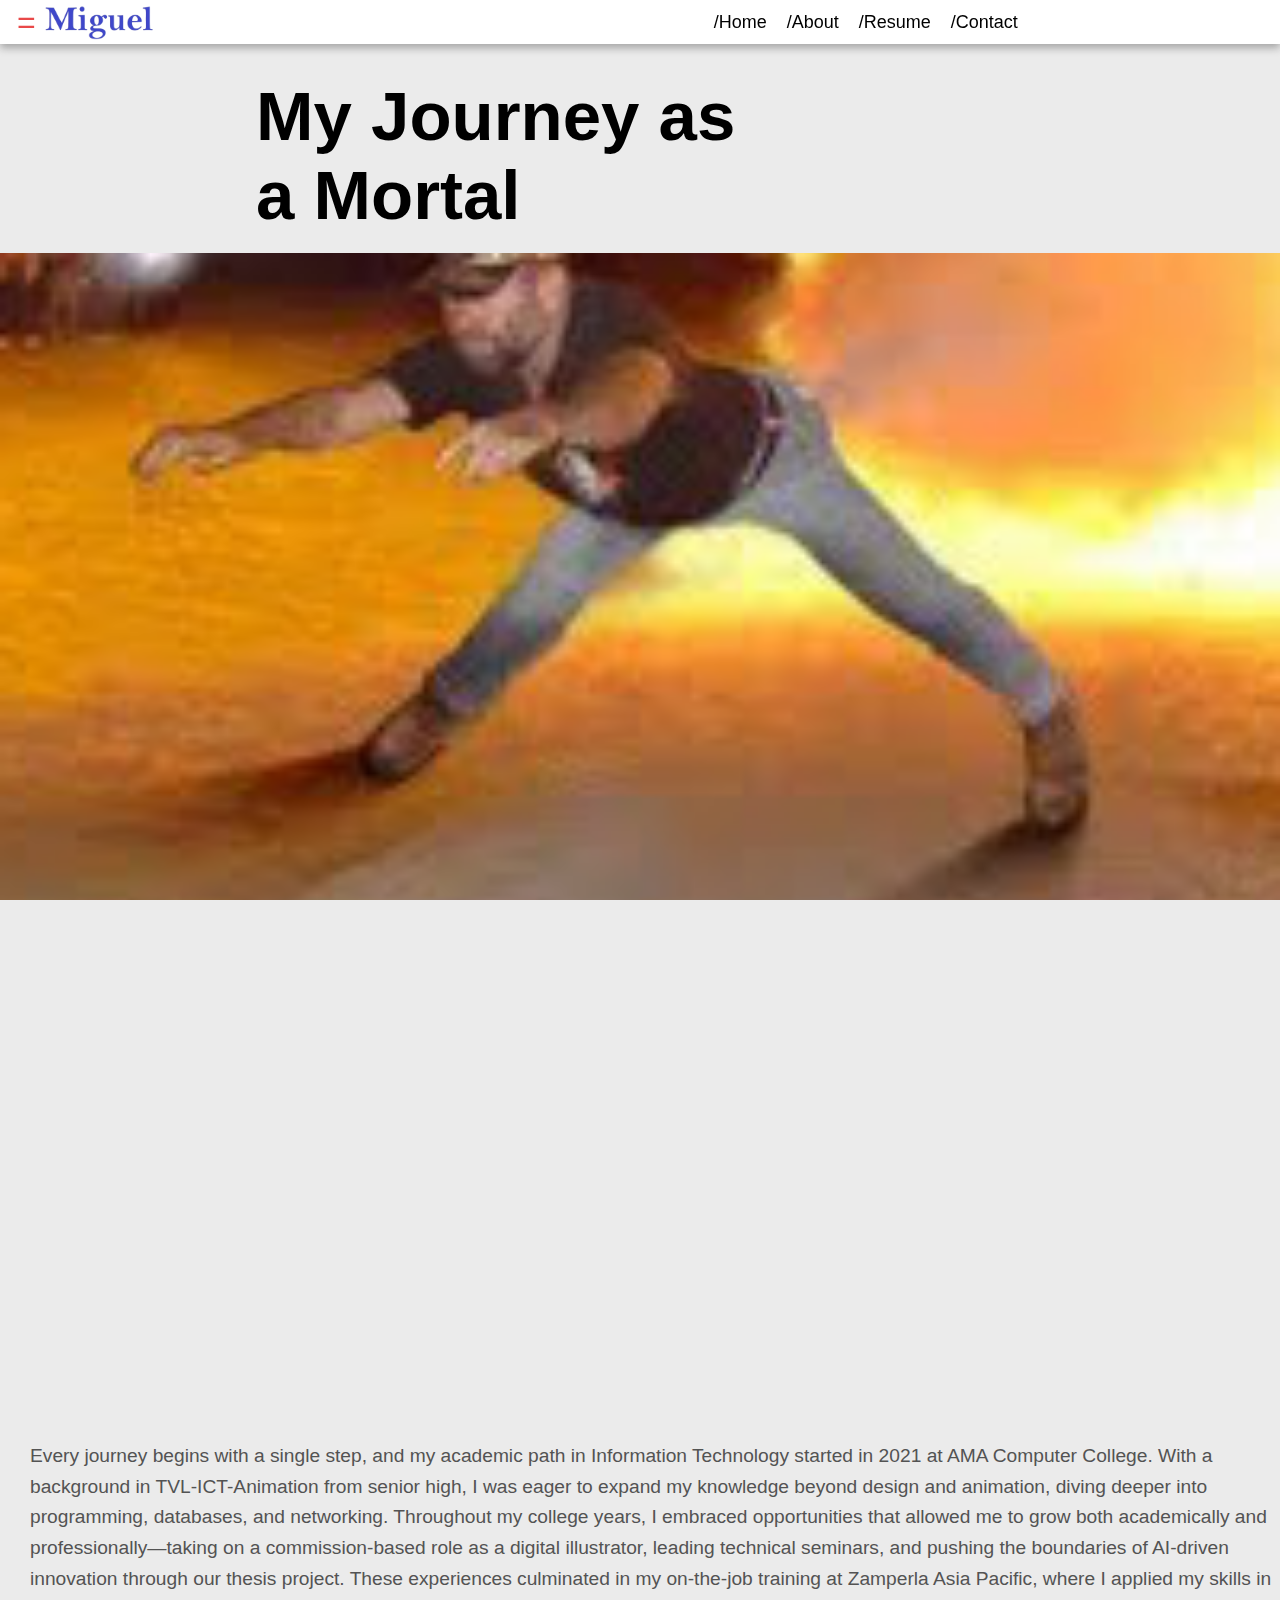
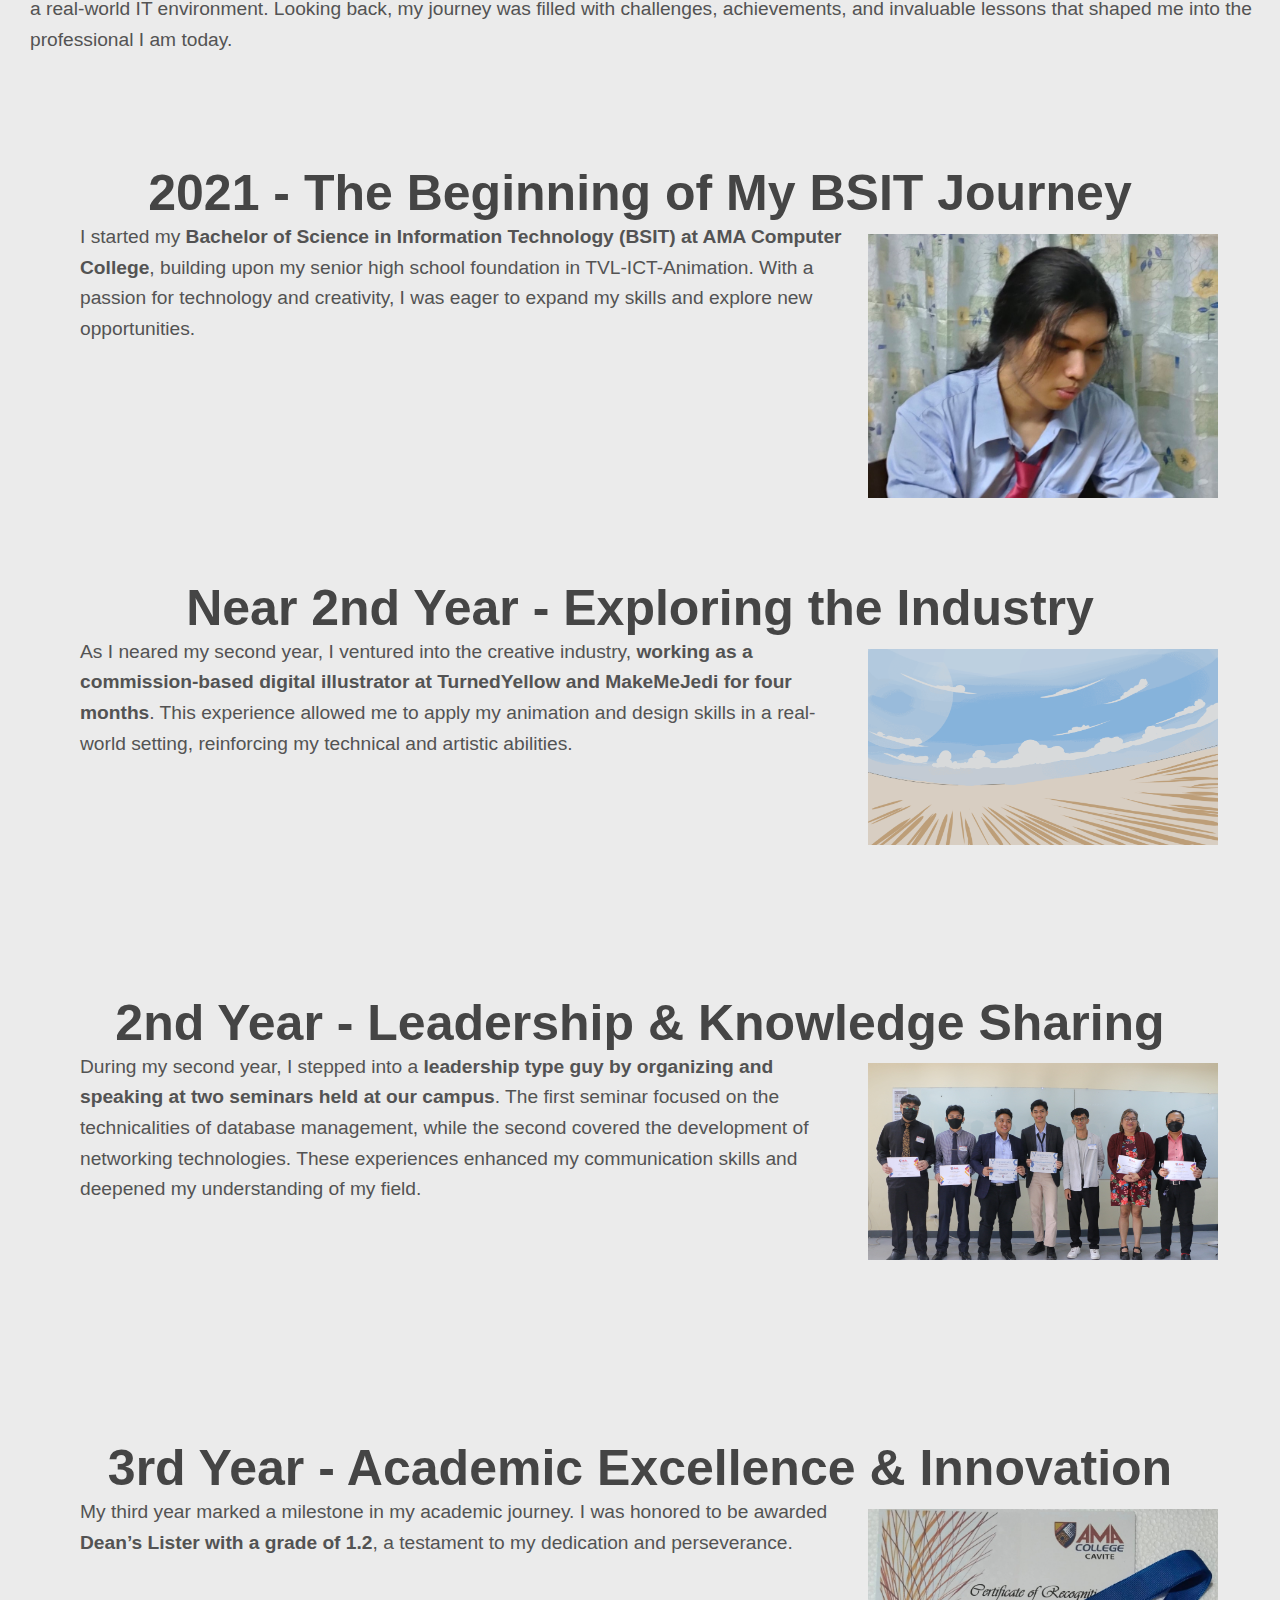
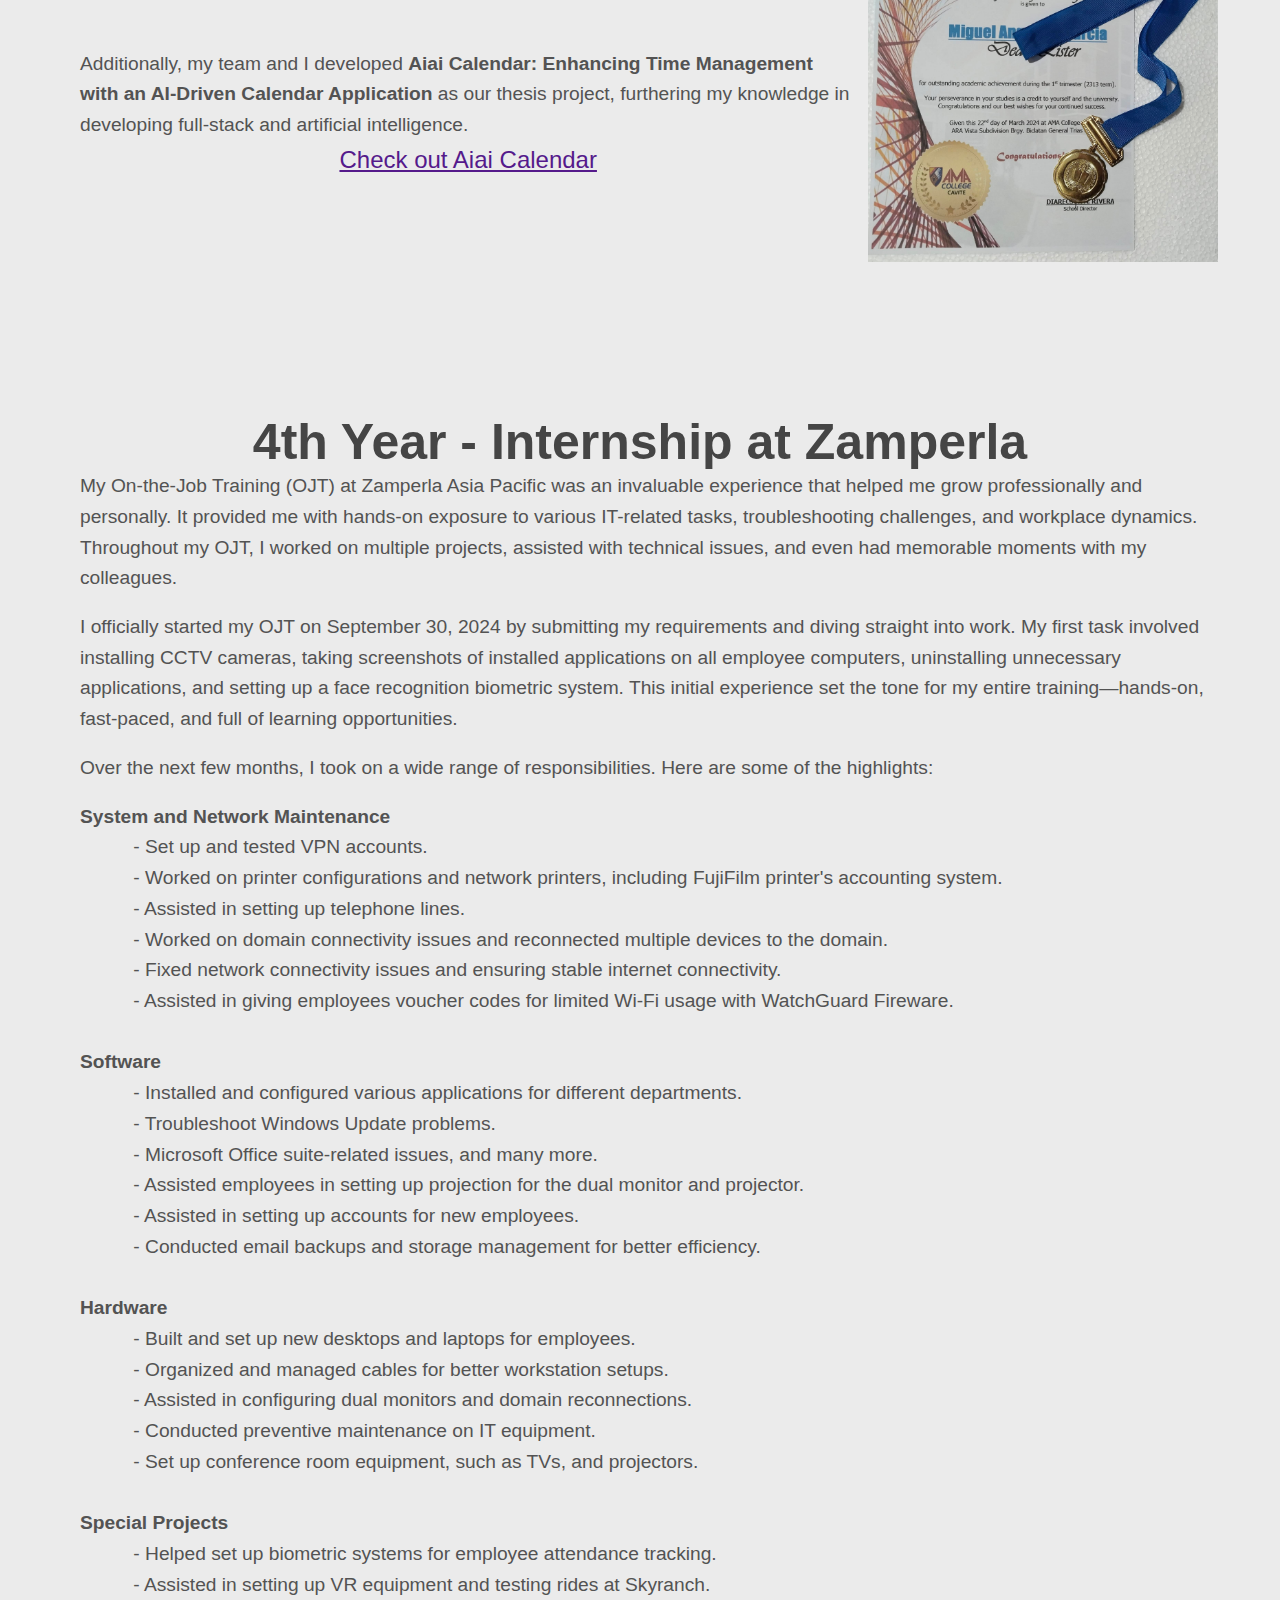
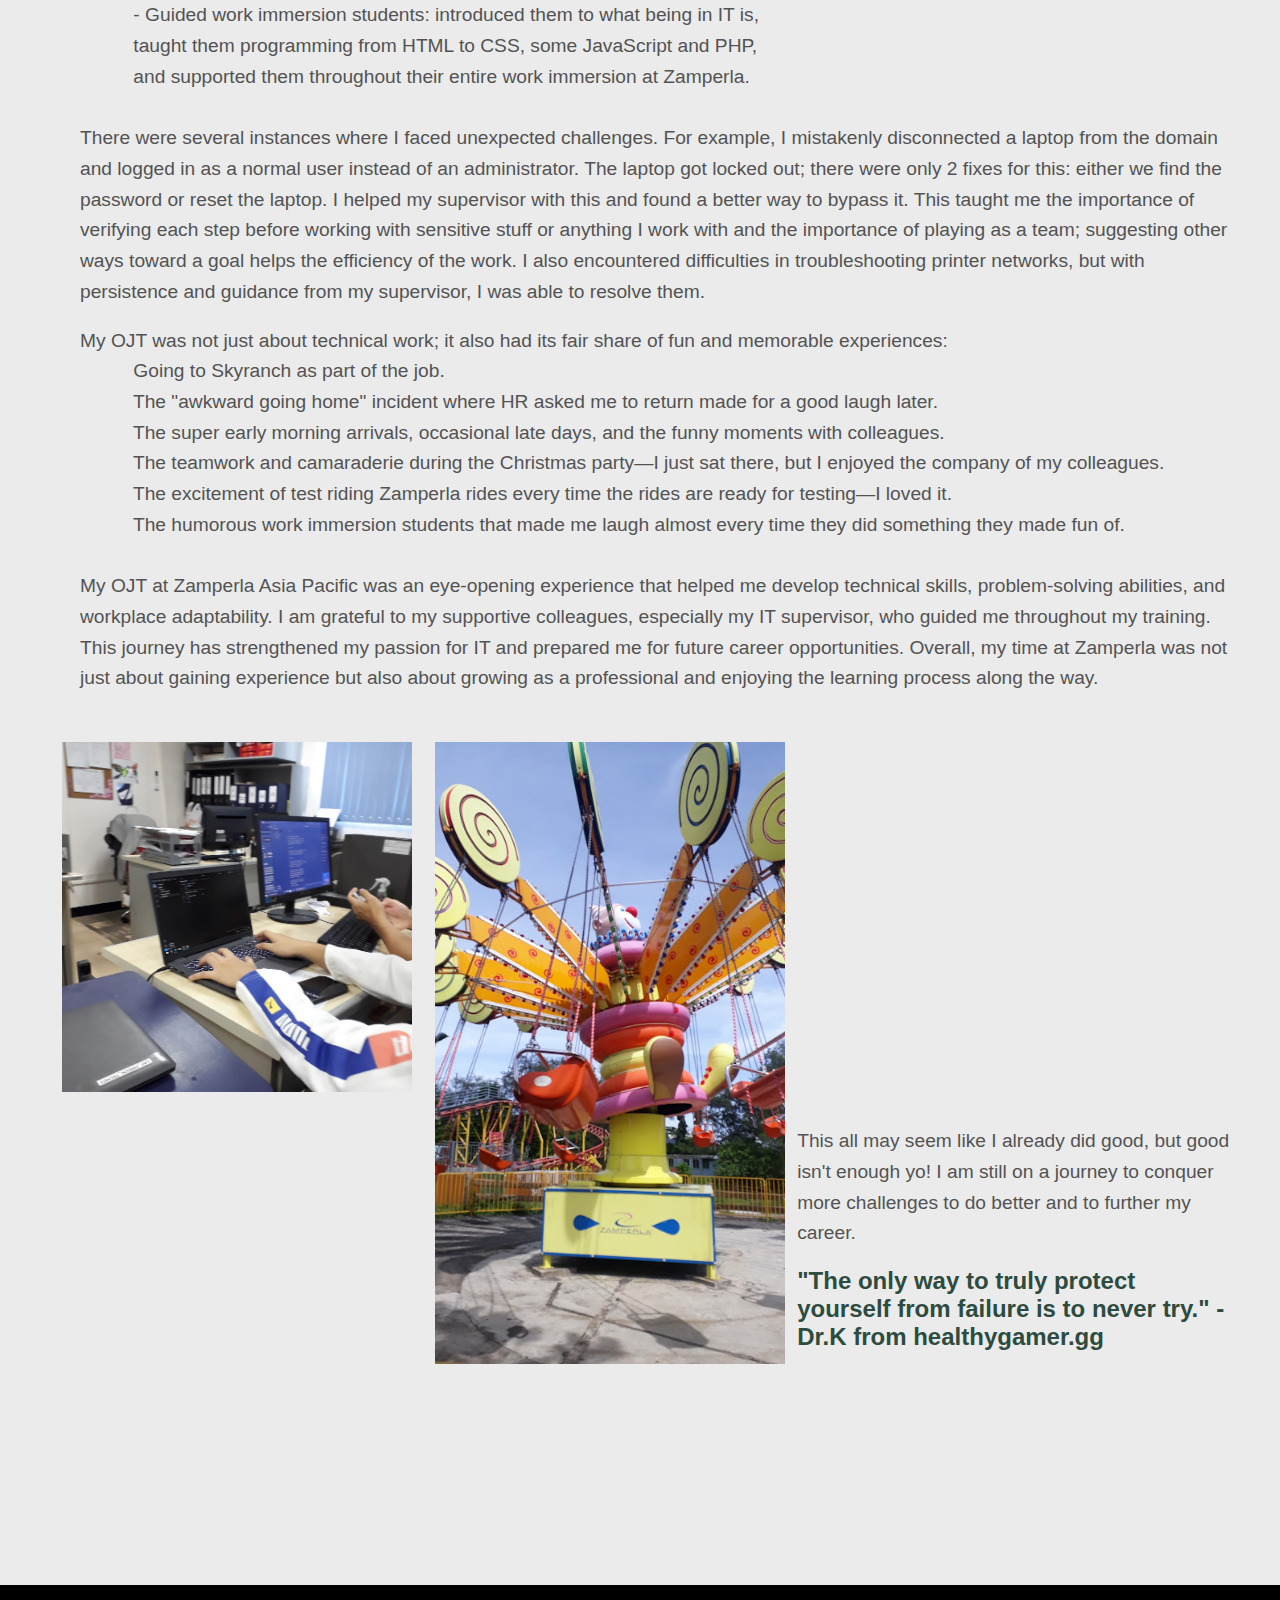
==== main/about.html @ b215a6a2 "rel" ====
<!DOCTYPE html>
<html lang="en">
  <head>
    <meta charset="UTF-8" />
    <meta http-equiv="X-UA-Compatible" content="IE=edge" />
    <meta name="viewport" content="width=device-width, initial-scale=1.0" />
    <title>Miguel Angelo O. Garcia</title>
    <link rel="stylesheet" href="style.css" />
  </head>

  <body>
    <audio autoplay><source src="mp3/Fart with reverb sound effect.mp3" type="audio/mp3"></audio>
    <div class="navbar">
      <a class="fa fa-bars" aria-hidden="true" style="font-size: xx-large;">=</a>
      <div href="#" ><img src="img/logo.png" alt="logo" 
        style=" 
          padding-top: 5px;  
          padding-left: 8px; 
          padding-right: 550px; 
          height: 35px;" 
          /></div>
      <ul style="font-size: large; align-items: end;">
        <li><a href="index.html">/Home</a></li> 
        <li><a href="#">/About</a></li>
        <li><a href="#">/Resume</a></li>
        <li><a href="#">/Contact</a></li>
      </ul>
      
    </div>
    <!-- sidebar -->
     
    <div class="sidebar">
      <div class="sidebar-header">
          <a class="fa fa-times" aria-hidden="true" style="font-size: x-large;">x</a>
      </div>
      <ul class="menu" style="padding-left: 14px; font-size: x-large;"><br>
          <li><a href="index.html">/Home</a></li><br>
          <li><a href="#">/About</a></li><br>
          <li><a href="#">/Resume</a></li><br>
          <li><a href="#">/Contact</a></li>
      </ul>
  </div>
  
    <div class="bottom-container">
      <div style="padding-left: 20%; padding-top: 6%;">
        <h1>My Journey as</h1>
        <h1>a Mortal</h1><br>
      </div>
    </div>

    <div class="top-container" id="bg-image" style="size: 500px; background-image: url(img/awesome.png);"></div>

    <div class="bottom-container">
      <br>
      <div style="width: auto;"><p>Every journey begins with a single step, and my academic path in Information Technology started in 2021 at AMA Computer College. With a background in TVL-ICT-Animation from senior high, I was eager to expand my knowledge beyond design and animation, diving deeper into programming, databases, and networking. Throughout my college years, I embraced opportunities that allowed me to grow both academically and professionally—taking on a commission-based role as a digital illustrator, leading technical seminars, and pushing the boundaries of AI-driven innovation through our thesis project. These experiences culminated in my on-the-job training at Zamperla Asia Pacific, where I applied my skills in a real-world IT environment. Looking back, my journey was filled with challenges, achievements, and invaluable lessons that shaped me into the professional I am today.</p>      </div>
      <br><br><br><br><br><br>
      <h3>2021 - The Beginning of My BSIT Journey</h3>
      <div style="padding-left: 50px; padding-right: 50px;">
        <div><img src="img/2021.jpg" alt="this how i looked back then" class="responsive"></div>
        <p>I started my <b>Bachelor of Science in Information Technology (BSIT) at AMA Computer College</b>, building upon my senior high school foundation in TVL-ICT-Animation. With a passion for technology and creativity, I was eager to expand my skills and explore new opportunities.</p>
      </div><br><br><br><br><br><br><br><br><br><br><br><br><br>

      <h3>Near 2nd Year - Exploring the Industry</h3>
      <div style="padding-left: 50px; padding-right: 50px;">
        <div><img src="img/turned yellow.gif" alt="this is one of my drawings" class="responsive"></div>
        <p>As I neared my second year, I ventured into the creative industry, <b>working as a commission-based digital illustrator at TurnedYellow and MakeMeJedi for four months</b>. This experience allowed me to apply my animation and design skills in a real-world setting, reinforcing my technical and artistic abilities.</p>
      </div><br><br><br><br><br><br><br><br><br><br><br><br><br>

      <h3>2nd Year - Leadership & Knowledge Sharing</h3>
      <div style="padding-left: 50px; padding-right: 50px;">
        <div><img src="img/seminar.JPG" alt="i lead this seminar" class="responsive"></div>
        <p>During my second year, I stepped into a <b>leadership type guy by organizing and speaking at two seminars held at our campus</b>. The first seminar focused on the technicalities of database management, while the second covered the development of networking technologies. These experiences enhanced my communication skills and deepened my understanding of my field.
        </p>
      </div><br><br><br><br><br><br><br><br><br><br><br><br><br>

      <h3>3rd Year - Academic Excellence & Innovation</h3>
      <div style="padding-left: 50px; padding-right: 50px;">
        <div><img src="img/dean's lister.jpg" alt="my certificate and medal" class="responsive"></div>
        <p>My third year marked a milestone in my academic journey. I was honored to be awarded <b>Dean’s Lister with a grade of 1.2</b>, a testament to my dedication and perseverance. </p>
        <br><br><br><br><br>
        <p>Additionally, my team and I developed <b>Aiai Calendar: Enhancing Time Management with an AI-Driven Calendar Application</b> as our thesis project, furthering my knowledge in developing full-stack and artificial intelligence.</p>
        <p style="text-align: center; font-size: x-large;"><a href="">Check out Aiai Calendar</a></p>
      </div><br><br><br><br><br><br><br><br><br><br><br><br><br>

<!-- ojt experience -->
      <h3>4th Year - Internship at Zamperla</h3>
      <div style="padding-left: 50px; padding-right: 50px;">
        <p>My On-the-Job Training (OJT) at Zamperla Asia Pacific was an invaluable experience that helped me grow professionally and personally. It provided me with hands-on exposure to various IT-related tasks, troubleshooting challenges, and workplace dynamics. Throughout my OJT, I worked on multiple projects, assisted with technical issues, and even had memorable moments with my colleagues.</p><br>

        <p>I officially started my OJT on September 30, 2024 by submitting my requirements and diving straight into work. My first task involved installing CCTV cameras, taking screenshots of installed applications on all employee computers, uninstalling unnecessary applications, and setting up a face recognition biometric system. This initial experience set the tone for my entire training—hands-on, fast-paced, and full of learning opportunities.</p><br>

        <p>Over the next few months, I took on a wide range of responsibilities. Here are some of the highlights:</p><br>
        <p><b>System and Network Maintenance</b></p>
        <pre>
          - Set up and tested VPN accounts.
          - Worked on printer configurations and network printers, including FujiFilm printer's accounting system.
          - Assisted in setting up telephone lines.
          - Worked on domain connectivity issues and reconnected multiple devices to the domain.
          - Fixed network connectivity issues and ensuring stable internet connectivity.
          - Assisted in giving employees voucher codes for limited Wi-Fi usage with WatchGuard Fireware.
          </pre>
        <p><b>Software</b></p>
        <pre>
          - Installed and configured various applications for different departments.
          - Troubleshoot Windows Update problems.
          - Microsoft Office suite-related issues, and many more.
          - Assisted employees in setting up projection for the dual monitor and projector.
          - Assisted in setting up accounts for new employees.
          - Conducted email backups and storage management for better efficiency.
          </pre>
        <p><b>Hardware</b></p>
        <pre>
          - Built and set up new desktops and laptops for employees.
          - Organized and managed cables for better workstation setups.
          - Assisted in configuring dual monitors and domain reconnections.
          - Conducted preventive maintenance on IT equipment.
          - Set up conference room equipment, such as TVs, and projectors.
          </pre>
        <p><b>Special Projects</b></p>
        <pre>
          - Helped set up biometric systems for employee attendance tracking.
          - Assisted in setting up VR equipment and testing rides at Skyranch.
          - Guided work immersion students: introduced them to what being in IT is, 
          taught them programming from HTML to CSS, some JavaScript and PHP, 
          and supported them throughout their entire work immersion at Zamperla.
          </pre>
        
        <p>There were several instances where I faced unexpected challenges. For example, I mistakenly disconnected a laptop from the domain and logged in as a normal user instead of an administrator. The laptop got locked out; there were only 2 fixes for this: either we find the password or reset the laptop. I helped my supervisor with this and found a better way to bypass it. This taught me the importance of verifying each step before working with sensitive stuff or anything I work with and the importance of playing as a team; suggesting other ways toward a goal helps the efficiency of the work. I also encountered difficulties in troubleshooting printer networks, but with persistence and guidance from my supervisor, I was able to resolve them.        </p>
        <br>
        <p>My OJT was not just about technical work; it also had its fair share of fun and memorable experiences:</p>
        <pre>
          Going to Skyranch as part of the job.
          The "awkward going home" incident where HR asked me to return made for a good laugh later.
          The super early morning arrivals, occasional late days, and the funny moments with colleagues.
          The teamwork and camaraderie during the Christmas party—I just sat there, but I enjoyed the company of my colleagues.
          The excitement of test riding Zamperla rides every time the rides are ready for testing—I loved it.
          The humorous work immersion students that made me laugh almost every time they did something they made fun of.
          </pre>
        <p>
          My OJT at Zamperla Asia Pacific was an eye-opening experience that helped me develop technical skills, problem-solving abilities, and workplace adaptability. I am grateful to my supportive colleagues, especially my IT supervisor, who guided me throughout my training. This journey has strengthened my passion for IT and prepared me for future career opportunities.
          Overall, my time at Zamperla was not just about gaining experience but also about growing as a professional and enjoying the learning process along the way.
          </p><br><br>
        <div>
          <img src="img/zamperla1.jpg" alt="zamperla1" class="rresponsive">
          <img src="img/zamperla2.jpg" alt="zamperla2" class="rresponsive">
        </div>
        <br><br><br><br><br><br><br><br><br><br><br><br><br><br><br><br><br><br><br><br><br><br>


        <p>This all may seem like I already did good, but good isn't enough yo! I am still on a journey to conquer more challenges to do better and to further my career.</p>
        <br><h2>"The only way to truly protect yourself from failure is to never try." -Dr.K from healthygamer.gg</h2>        
        
      </div><br><br><br><br><br><br><br><br><br><br><br><br><br>

    </div>

    <!-- ***************************************************************************************************************************** -->
    <script src="index.js"></script>
  </body>

  <footer>  
    <div style="background-color: black;">
      <br><br><br><br><br><br><br><br><br><br><br><br><br><br><br><br><br>

    </div>
  </footer>
</html>
---- main/style.css ----
body {
  margin: 0;
}

.top-container {
  /* background-image: url(bg.png); */
  width: 100%;
  height: 130vh;
  background-size: 160%;
  background-position: center;
  background-attachment: fixed;
  display: flex;
  justify-content: center;
  align-items: center;
  text-align: right;
}


.top-container h1 {
  justify-content: baseline;
  color: white;
  font-size: 50px;
  /* font-family: 'Times New Roman', Times, serif; */
  letter-spacing: 2px;
}

.text {
  margin: 50px 5%;
  font-family: Arial, Helvetica, sans-serif;
}

.navbar {
  display: flex;
  position: fixed;
  background-color: white;
  width: 100%;
  align-items: center;
  box-shadow: 0 4px 8px rgba(0, 0, 0, 0.3);
  transition: background-color 0.4s;
}

.navbar ul {
  display: flex;
  list-style-type: none;
}

.navbar ul li a {
  text-decoration: none;
  margin: 0 10px;
  color: black;
  /* font-family: cursive; */
}

.navbar ul li a:hover {
  color: red;
}

.navbar.active {
  background-color: black;
}

.navbar.active ul li a {
  color: white;
}
/* bg scroll thinggy */

body {
  margin: 0;
  font-family: Arial, Helvetica, sans-serif;
}



.container {
  padding: 100px;
}

p{
  font-size: larger;
  color: rgb(83, 83, 83);
  text-align: left;
  padding-left: 30px;
  line-height: 1.6;
}

pre{
  font-family: Arial, Helvetica, sans-serif;
  font-size: larger;
  color: rgb(83, 83, 83);
  text-align: left;
  padding-left: 30px;
  line-height: 1.6;
}

h1 {
  font-size: 69px;
}
h2 {
  color: rgb(45, 75, 62);
  text-align: left;
}
h3{
  color: rgb(69, 69, 69);
  font-size: 50px;
  text-align: center;
}

@media (max-width: 500px) {
  .container {
    padding: 10px;
  }
}
.responsive {
  padding: 1%;
  float: right;
  width: 100%;
  max-width: 350px;
  height: auto;
}
.rresponsive {
  padding: 1%;
  float: left;
  width: 100%;
  max-width: 350px;
  height: auto;
}
/* side bar */

* {
  margin: 0;
  padding: 0;
}

body {
  font-family: Arial, Helvetica, sans-serif;
  background: #ebebeb;
}

.menu1 a {
  display: block;
  font-size: 1.5rem;
  padding: 1rem 1.5rem;
  color: grey;
  transition: all 0.3s linear;
  text-decoration: none;
}

.sidebar {
  position: fixed;
  top: 0;
  left: 0;
  background: white;
  width: 100%;
  height: 100%;
  transition: all 0.3s linear;
  transform: translate(-100%);
}

.show-sidebar {
  transform: translate(0);
}

.fa-bars {
  padding-left: 17px;
  /* position: fixed; */
  top: 2rem;
  /* right: 3rem; */
  color: #e94949;
  font-size: 1.5rem;
  cursor: pointer;
}

.fa-bars:hover {
  color: black;
}

.fa-times {
  font-size: 1.5rem;
  color: #e94949;
  cursor: pointer;
}

.fa-times:hover {
  color: black;
}

.sidebar-header {
  display: flex;
  justify-content: space-between;
  align-items: center;
  padding: 1rem 1.5rem;
}

.logo {
  margin-left: -15px;
}

@media (min-width: 676px) {
  .sidebar {
    width: 500px;
  }
}

.menu a:hover {
  font-family: 'Courier New', Courier, monospace;
  background: #f8a5a5;
  padding-left: 1.7rem;
}
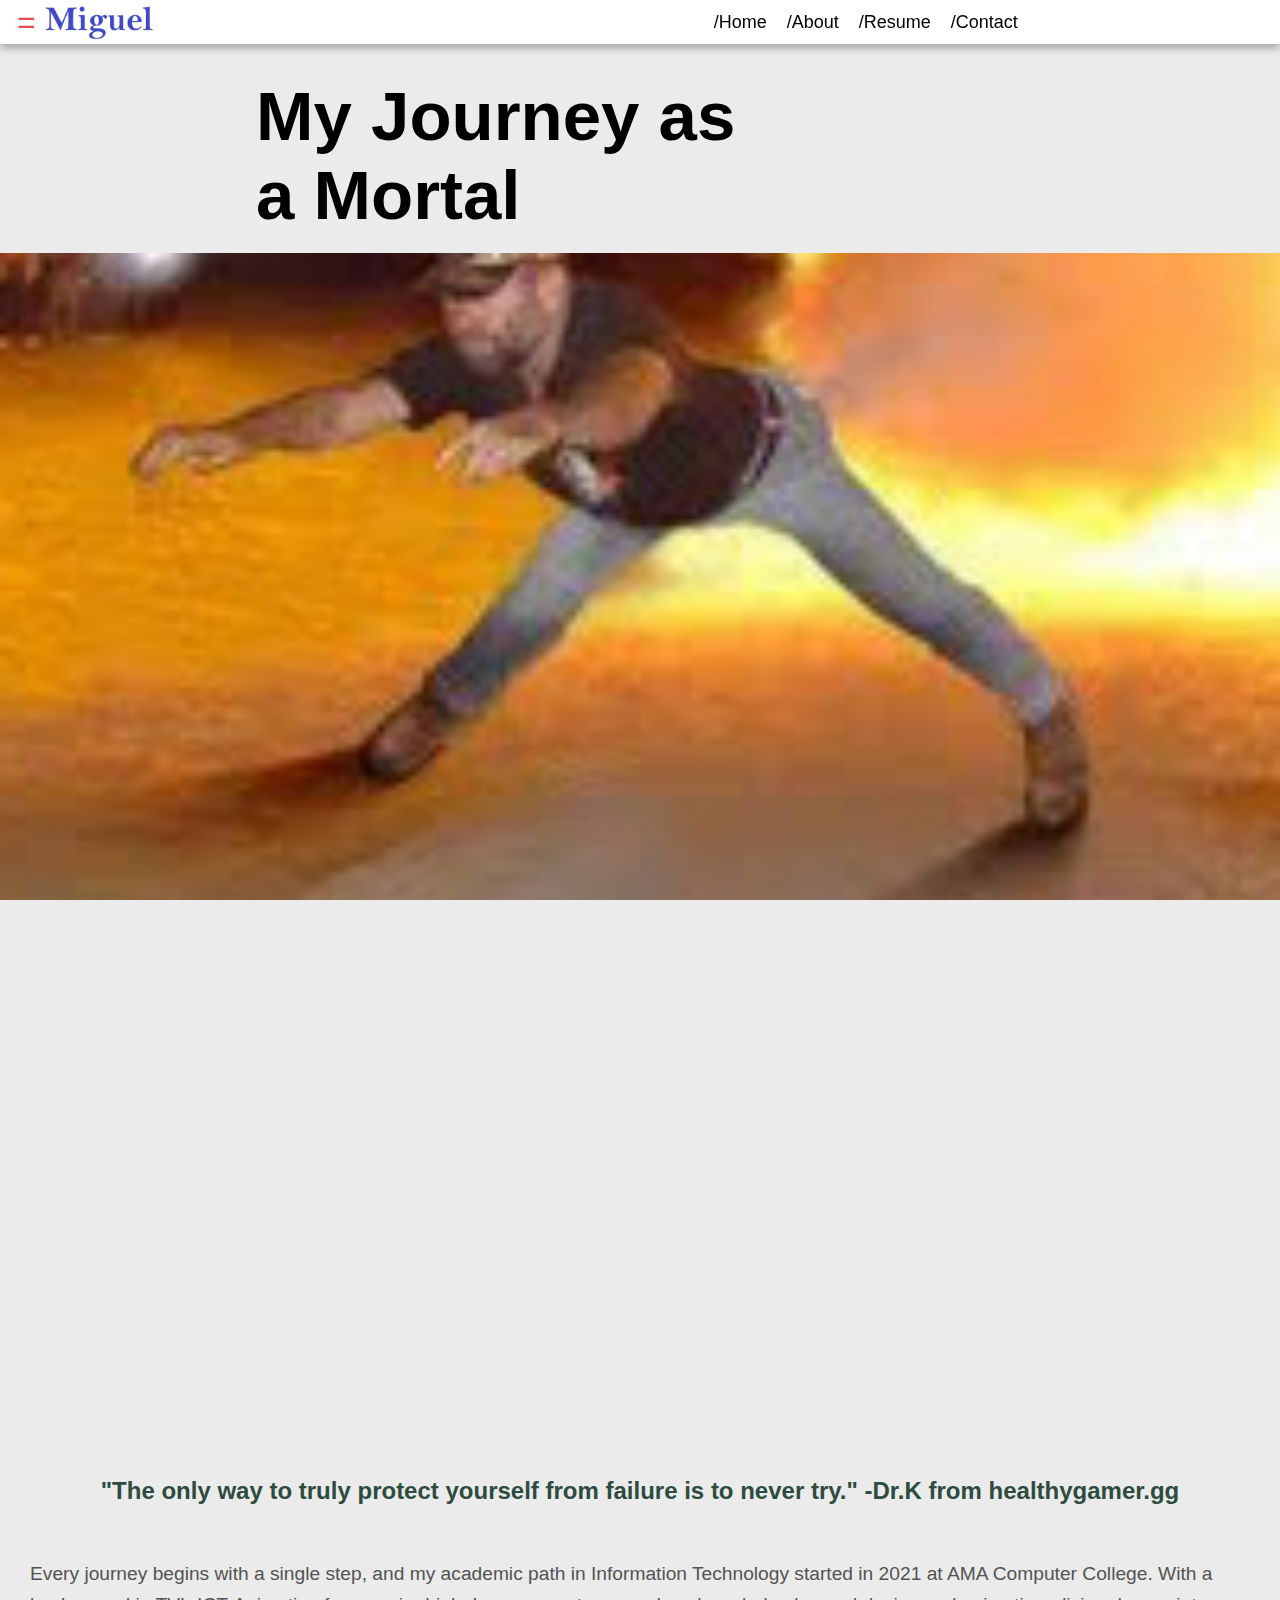
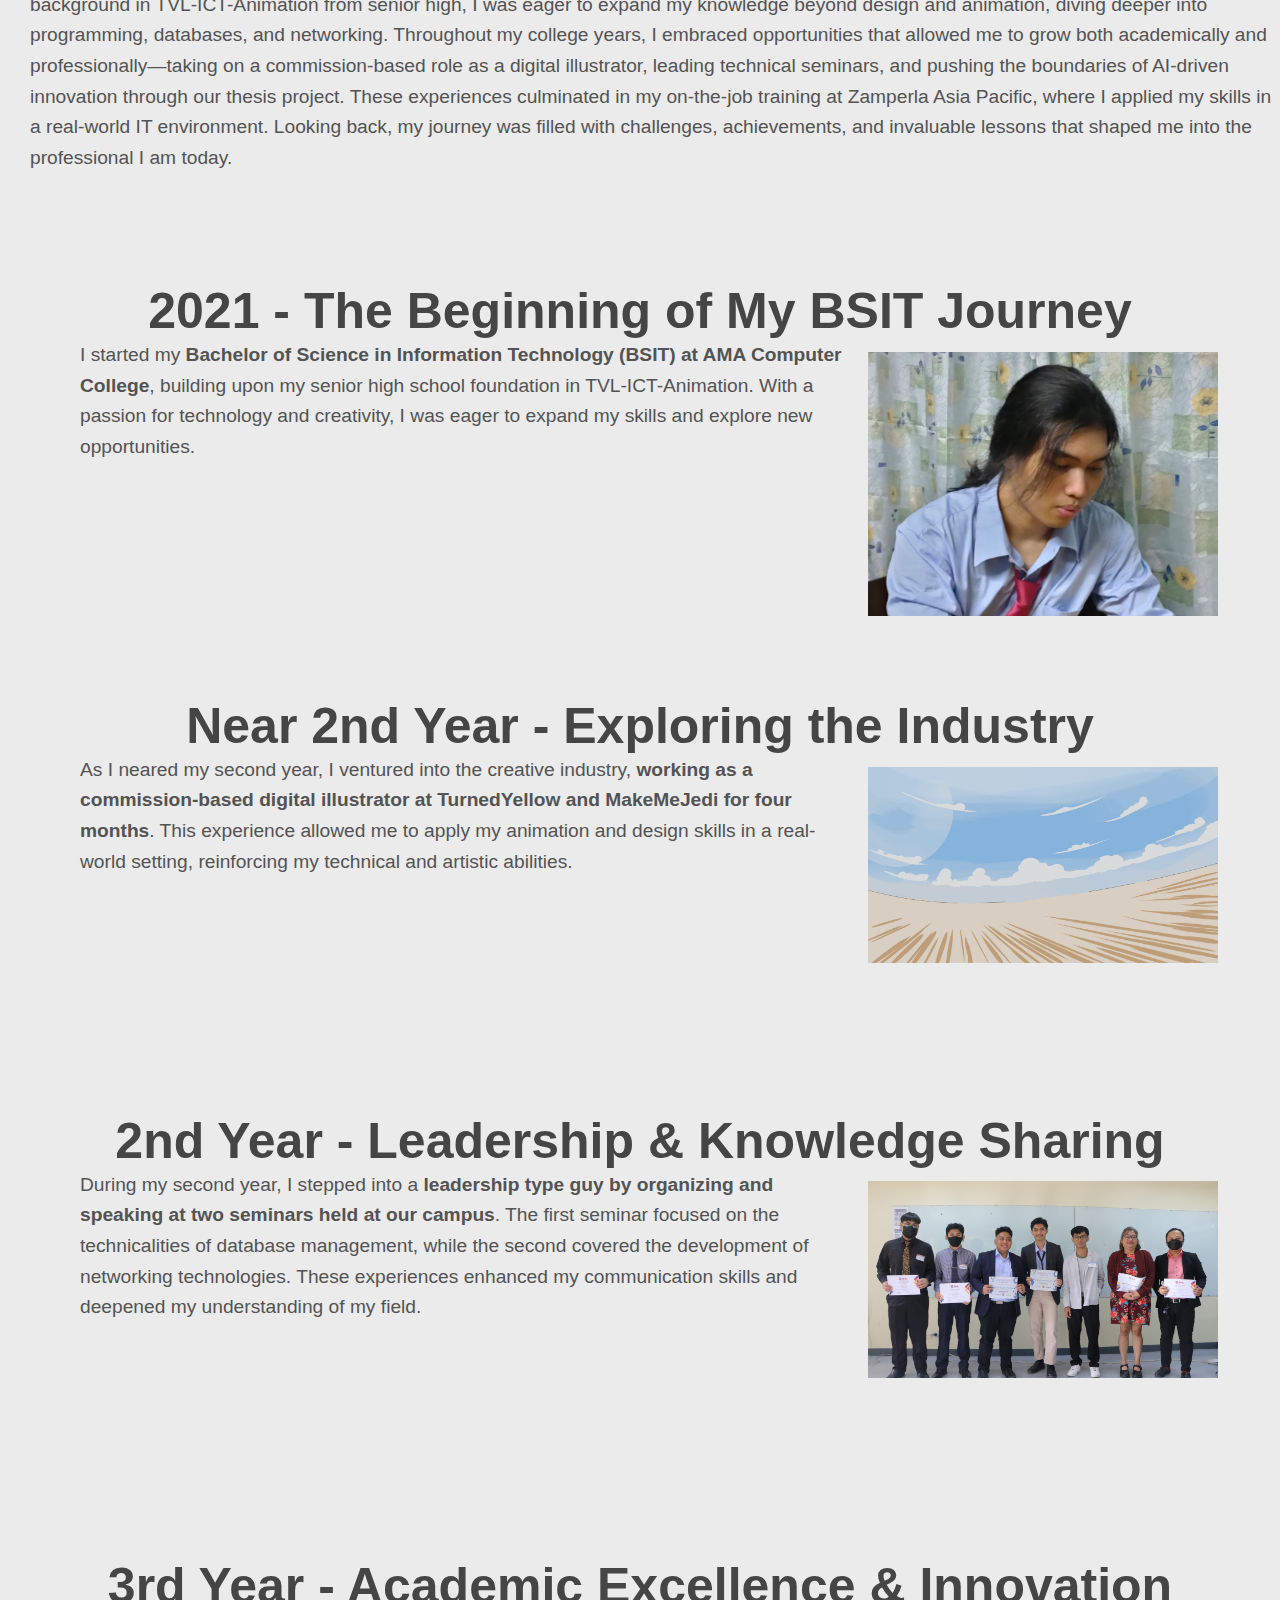
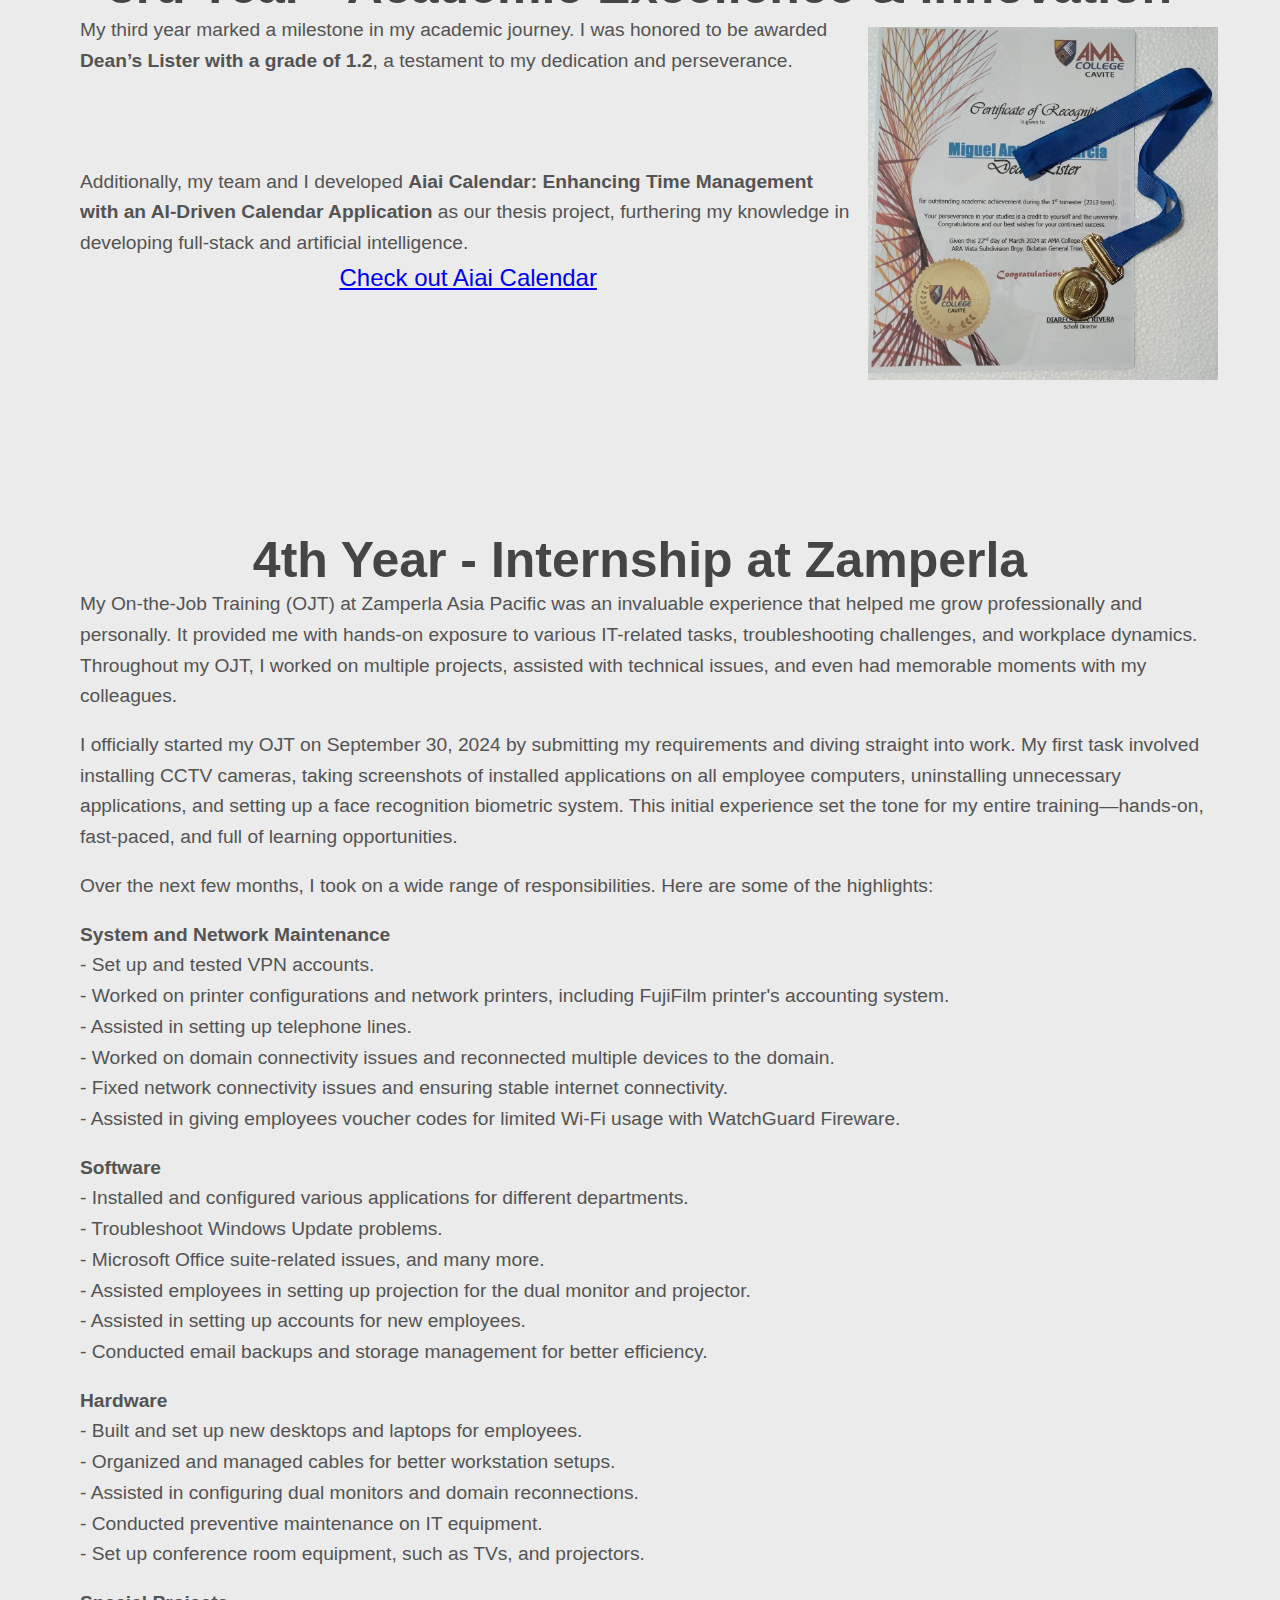
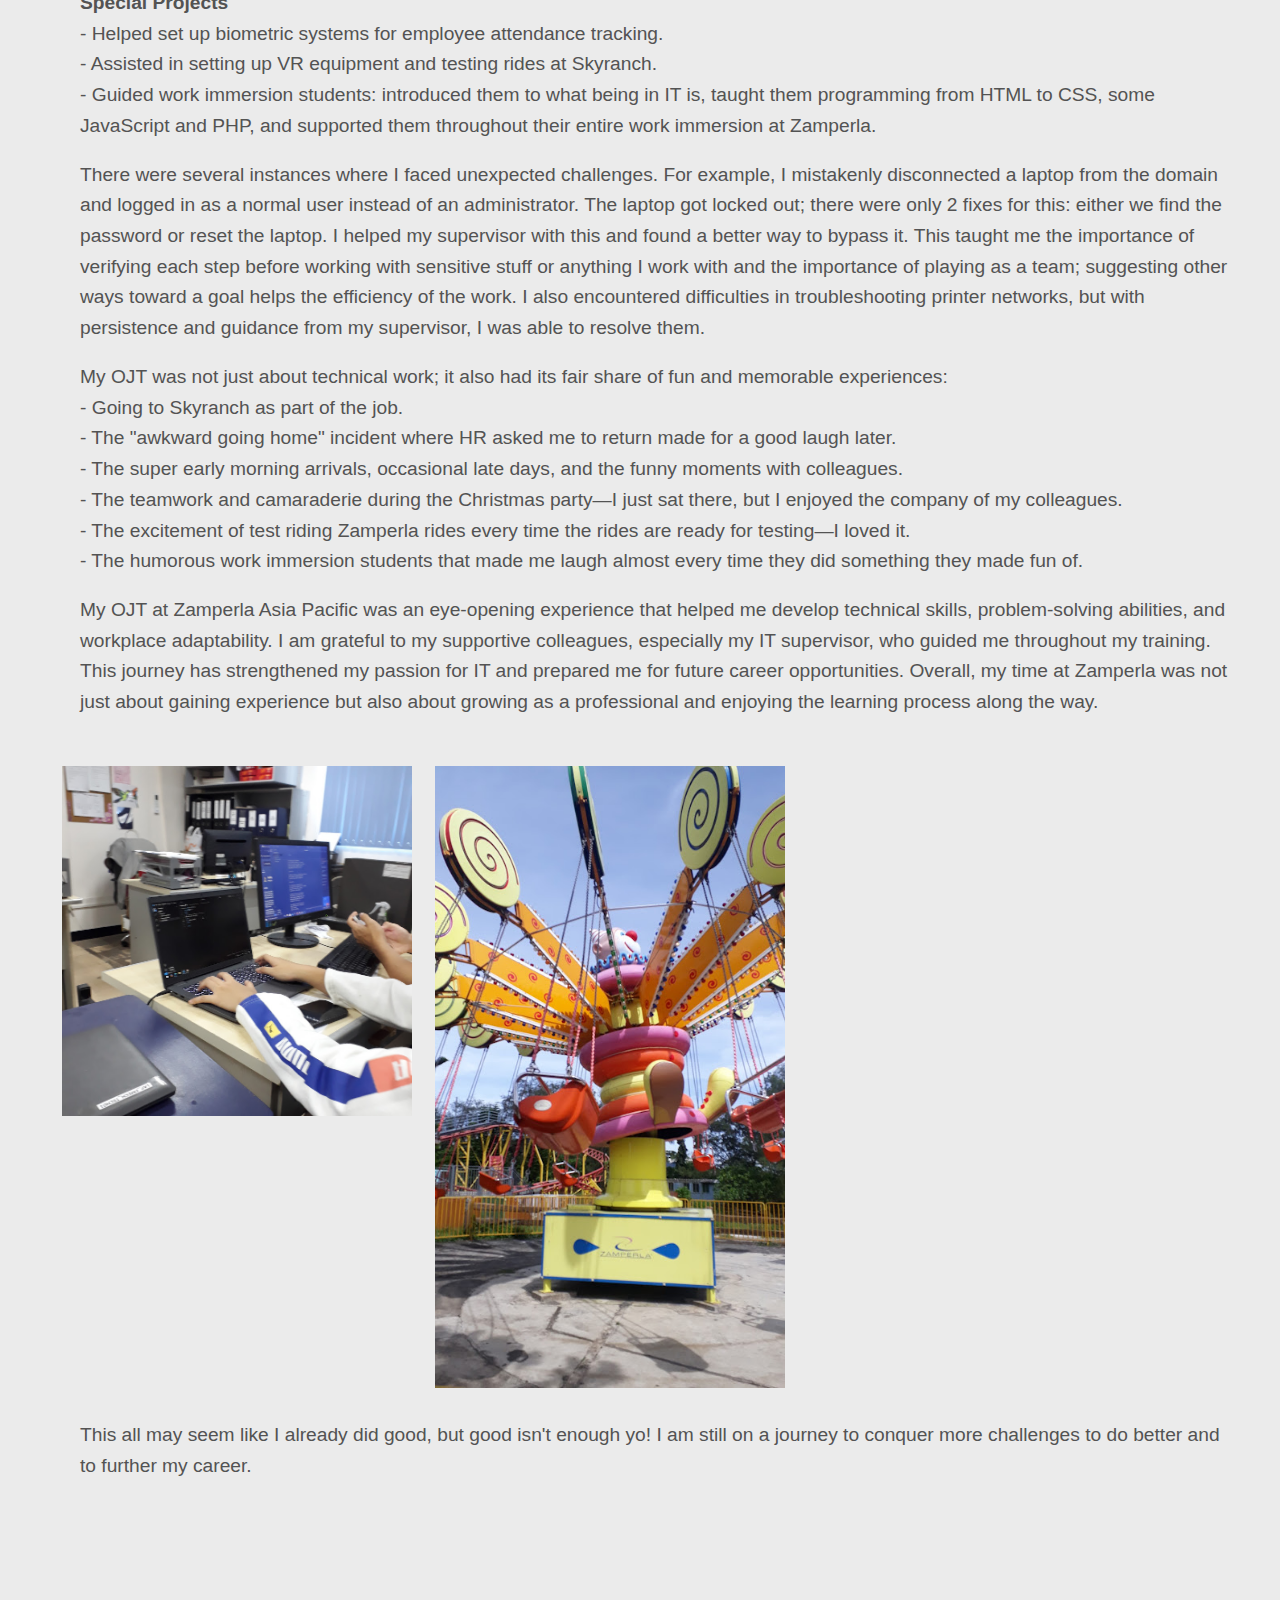
==== commit ad291cff: "FT" ====
--- a/main/about.html
+++ b/main/about.html
@@ -22,8 +22,8 @@
       <ul style="font-size: large; align-items: end;">
         <li><a href="index.html">/Home</a></li> 
         <li><a href="#">/About</a></li>
-        <li><a href="#">/Resume</a></li>
-        <li><a href="#">/Contact</a></li>
+        <li><a href="https://docs.google.com/document/d/1bfxeEVpxHIFSeVmo-1MUZvFLroiEnwDKCnDcVDR2Bmk/edit?usp=sharing">/Resume</a></li>
+        <li><a href="contacts.html">/Contact</a></li>
       </ul>
       
     </div>
@@ -36,8 +36,8 @@
       <ul class="menu" style="padding-left: 14px; font-size: x-large;"><br>
           <li><a href="index.html">/Home</a></li><br>
           <li><a href="#">/About</a></li><br>
-          <li><a href="#">/Resume</a></li><br>
-          <li><a href="#">/Contact</a></li>
+          <li><a href="https://docs.google.com/document/d/1bfxeEVpxHIFSeVmo-1MUZvFLroiEnwDKCnDcVDR2Bmk/edit?usp=sharing">/Resume</a></li><br>
+          <li><a href="contacts.html">/Contact</a></li>
       </ul>
   </div>
   
@@ -51,7 +51,8 @@
     <div class="top-container" id="bg-image" style="size: 500px; background-image: url(img/awesome.png);"></div>
 
     <div class="bottom-container">
-      <br>
+      <br><br><br><h2>"The only way to truly protect yourself from failure is to never try." -Dr.K from healthygamer.gg</h2>
+      <br><br><br>
       <div style="width: auto;"><p>Every journey begins with a single step, and my academic path in Information Technology started in 2021 at AMA Computer College. With a background in TVL-ICT-Animation from senior high, I was eager to expand my knowledge beyond design and animation, diving deeper into programming, databases, and networking. Throughout my college years, I embraced opportunities that allowed me to grow both academically and professionally—taking on a commission-based role as a digital illustrator, leading technical seminars, and pushing the boundaries of AI-driven innovation through our thesis project. These experiences culminated in my on-the-job training at Zamperla Asia Pacific, where I applied my skills in a real-world IT environment. Looking back, my journey was filled with challenges, achievements, and invaluable lessons that shaped me into the professional I am today.</p>      </div>
       <br><br><br><br><br><br>
       <h3>2021 - The Beginning of My BSIT Journey</h3>
@@ -79,7 +80,7 @@
         <p>My third year marked a milestone in my academic journey. I was honored to be awarded <b>Dean’s Lister with a grade of 1.2</b>, a testament to my dedication and perseverance. </p>
         <br><br><br><br><br>
         <p>Additionally, my team and I developed <b>Aiai Calendar: Enhancing Time Management with an AI-Driven Calendar Application</b> as our thesis project, furthering my knowledge in developing full-stack and artificial intelligence.</p>
-        <p style="text-align: center; font-size: x-large;"><a href="">Check out Aiai Calendar</a></p>
+        <p style="text-align: center; font-size: x-large;"><a href="https://github.com/IMPARERO/Aiai-Calendar-Capstone/">Check out Aiai Calendar</a></p>
       </div><br><br><br><br><br><br><br><br><br><br><br><br><br>
 
 <!-- ojt experience -->
@@ -91,51 +92,49 @@
 
         <p>Over the next few months, I took on a wide range of responsibilities. Here are some of the highlights:</p><br>
         <p><b>System and Network Maintenance</b></p>
-        <pre>
-          - Set up and tested VPN accounts.
-          - Worked on printer configurations and network printers, including FujiFilm printer's accounting system.
-          - Assisted in setting up telephone lines.
-          - Worked on domain connectivity issues and reconnected multiple devices to the domain.
-          - Fixed network connectivity issues and ensuring stable internet connectivity.
-          - Assisted in giving employees voucher codes for limited Wi-Fi usage with WatchGuard Fireware.
-          </pre>
+        <p>
+          - Set up and tested VPN accounts.<br>
+          - Worked on printer configurations and network printers, including FujiFilm printer's accounting system.<br>
+          - Assisted in setting up telephone lines.<br>
+          - Worked on domain connectivity issues and reconnected multiple devices to the domain.<br>
+          - Fixed network connectivity issues and ensuring stable internet connectivity.<br>
+          - Assisted in giving employees voucher codes for limited Wi-Fi usage with WatchGuard Fireware.<br>
+          </p><br>
         <p><b>Software</b></p>
-        <pre>
-          - Installed and configured various applications for different departments.
-          - Troubleshoot Windows Update problems.
-          - Microsoft Office suite-related issues, and many more.
-          - Assisted employees in setting up projection for the dual monitor and projector.
-          - Assisted in setting up accounts for new employees.
-          - Conducted email backups and storage management for better efficiency.
-          </pre>
+        <p>
+          - Installed and configured various applications for different departments.<br>
+          - Troubleshoot Windows Update problems.<br>
+          - Microsoft Office suite-related issues, and many more.<br>
+          - Assisted employees in setting up projection for the dual monitor and projector.<br>
+          - Assisted in setting up accounts for new employees.<br>
+          - Conducted email backups and storage management for better efficiency.<br>
+          </p><br>
         <p><b>Hardware</b></p>
-        <pre>
-          - Built and set up new desktops and laptops for employees.
-          - Organized and managed cables for better workstation setups.
-          - Assisted in configuring dual monitors and domain reconnections.
-          - Conducted preventive maintenance on IT equipment.
-          - Set up conference room equipment, such as TVs, and projectors.
-          </pre>
+        <p>
+          - Built and set up new desktops and laptops for employees. <br>
+          - Organized and managed cables for better workstation setups. <br>
+          - Assisted in configuring dual monitors and domain reconnections. <br>
+          - Conducted preventive maintenance on IT equipment. <br>
+          - Set up conference room equipment, such as TVs, and projectors. <br>
+          </p><br>
         <p><b>Special Projects</b></p>
-        <pre>
-          - Helped set up biometric systems for employee attendance tracking.
-          - Assisted in setting up VR equipment and testing rides at Skyranch.
-          - Guided work immersion students: introduced them to what being in IT is, 
-          taught them programming from HTML to CSS, some JavaScript and PHP, 
-          and supported them throughout their entire work immersion at Zamperla.
-          </pre>
+        <p>
+          - Helped set up biometric systems for employee attendance tracking. <br>
+          - Assisted in setting up VR equipment and testing rides at Skyranch. <br>
+          - Guided work immersion students: introduced them to what being in IT is, taught them programming from HTML to CSS, some JavaScript and PHP, and supported them throughout their entire work immersion at Zamperla. <br>
+          </p><br>
         
         <p>There were several instances where I faced unexpected challenges. For example, I mistakenly disconnected a laptop from the domain and logged in as a normal user instead of an administrator. The laptop got locked out; there were only 2 fixes for this: either we find the password or reset the laptop. I helped my supervisor with this and found a better way to bypass it. This taught me the importance of verifying each step before working with sensitive stuff or anything I work with and the importance of playing as a team; suggesting other ways toward a goal helps the efficiency of the work. I also encountered difficulties in troubleshooting printer networks, but with persistence and guidance from my supervisor, I was able to resolve them.        </p>
         <br>
         <p>My OJT was not just about technical work; it also had its fair share of fun and memorable experiences:</p>
-        <pre>
-          Going to Skyranch as part of the job.
-          The "awkward going home" incident where HR asked me to return made for a good laugh later.
-          The super early morning arrivals, occasional late days, and the funny moments with colleagues.
-          The teamwork and camaraderie during the Christmas party—I just sat there, but I enjoyed the company of my colleagues.
-          The excitement of test riding Zamperla rides every time the rides are ready for testing—I loved it.
-          The humorous work immersion students that made me laugh almost every time they did something they made fun of.
-          </pre>
+        <p>
+          - Going to Skyranch as part of the job.<br>
+          - The "awkward going home" incident where HR asked me to return made for a good laugh later.<br>
+          - The super early morning arrivals, occasional late days, and the funny moments with colleagues.<br>
+          - The teamwork and camaraderie during the Christmas party—I just sat there, but I enjoyed the company of my colleagues.<br>
+          - The excitement of test riding Zamperla rides every time the rides are ready for testing—I loved it.<br>
+          - The humorous work immersion students that made me laugh almost every time they did something they made fun of.<br>
+          </p><br>
         <p>
           My OJT at Zamperla Asia Pacific was an eye-opening experience that helped me develop technical skills, problem-solving abilities, and workplace adaptability. I am grateful to my supportive colleagues, especially my IT supervisor, who guided me throughout my training. This journey has strengthened my passion for IT and prepared me for future career opportunities.
           Overall, my time at Zamperla was not just about gaining experience but also about growing as a professional and enjoying the learning process along the way.
@@ -144,11 +143,11 @@
           <img src="img/zamperla1.jpg" alt="zamperla1" class="rresponsive">
           <img src="img/zamperla2.jpg" alt="zamperla2" class="rresponsive">
         </div>
-        <br><br><br><br><br><br><br><br><br><br><br><br><br><br><br><br><br><br><br><br><br><br>
+        <br><br><br><br><br><br><br><br><br><br><br><br><br><br><br><br><br><br><br><br><br><br><br><br><br><br><br><br><br><br><br><br><br><br><br><br><br>
 
 
         <p>This all may seem like I already did good, but good isn't enough yo! I am still on a journey to conquer more challenges to do better and to further my career.</p>
-        <br><h2>"The only way to truly protect yourself from failure is to never try." -Dr.K from healthygamer.gg</h2>        
+                
         
       </div><br><br><br><br><br><br><br><br><br><br><br><br><br>
 
--- a/main/style.css
+++ b/main/style.css
@@ -96,8 +96,9 @@
   font-size: 69px;
 }
 h2 {
+
   color: rgb(45, 75, 62);
-  text-align: left;
+  text-align: center;
 }
 h3{
   color: rgb(69, 69, 69);
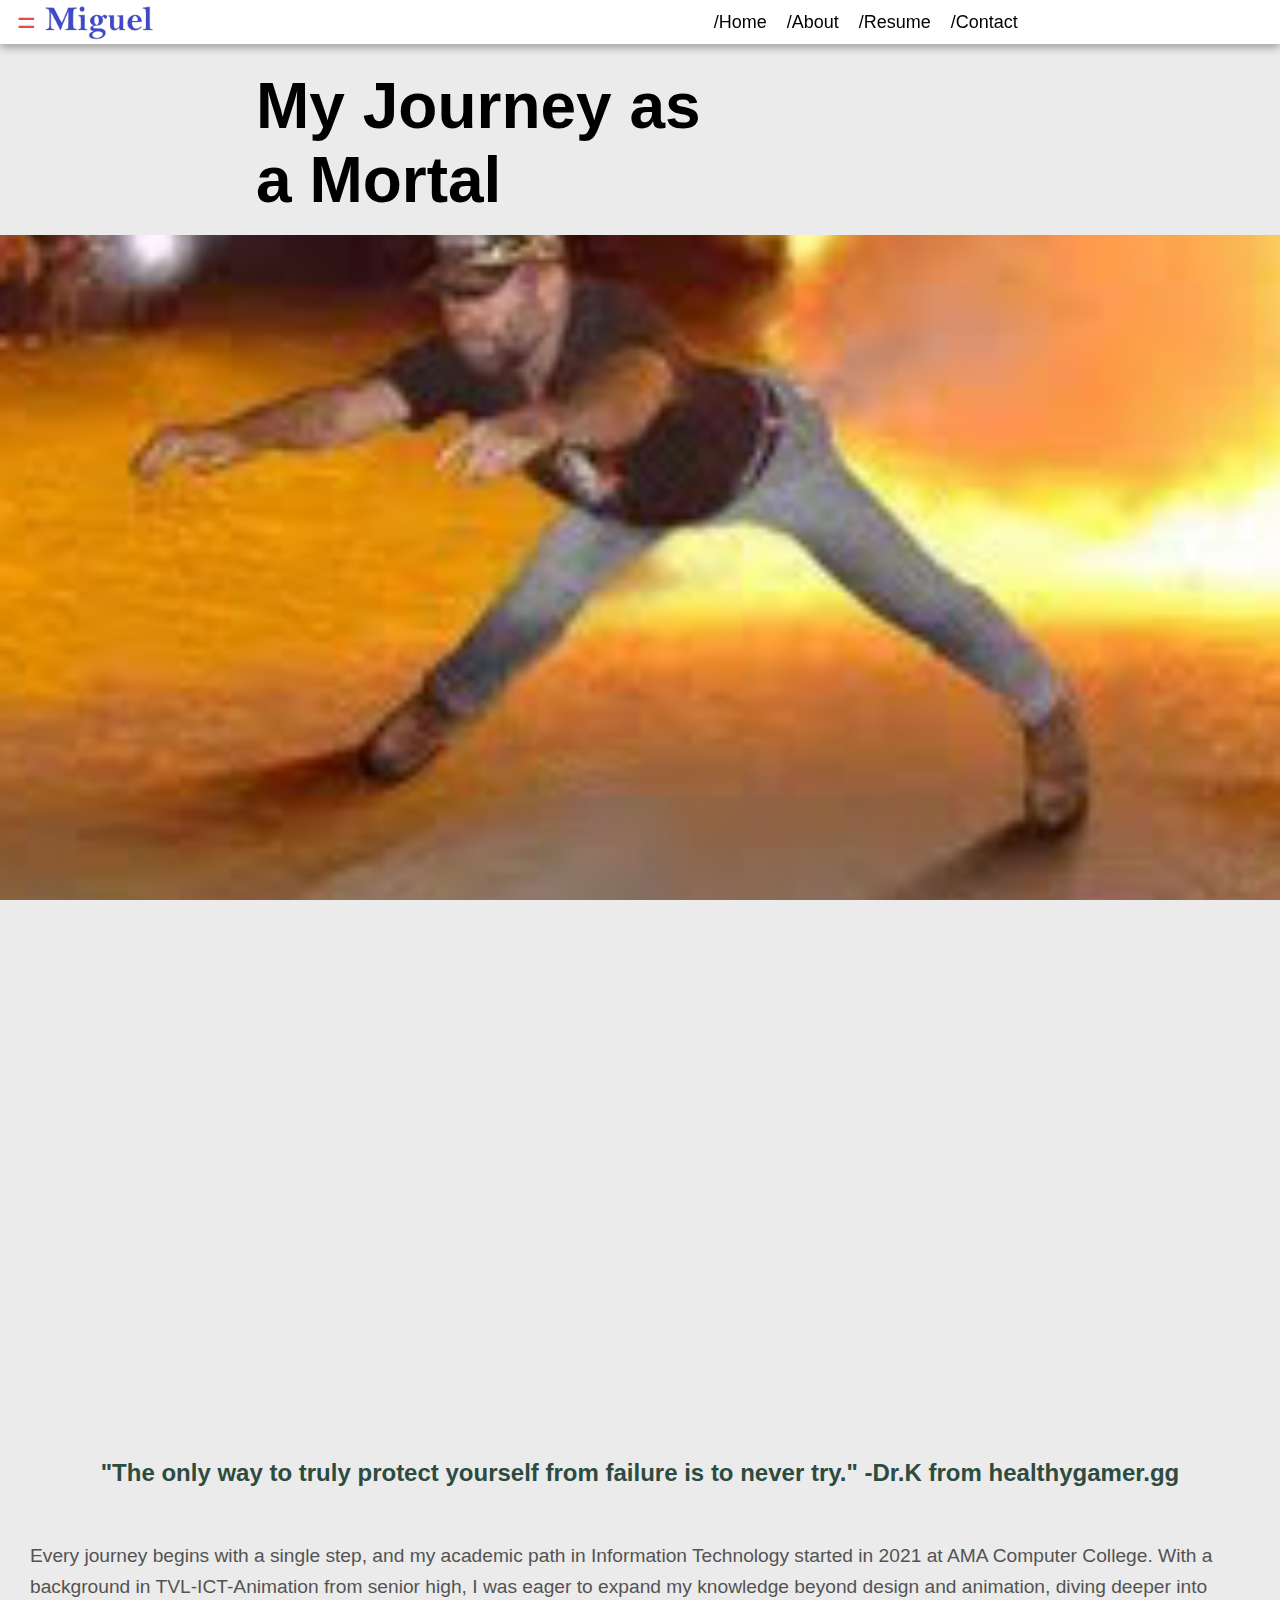
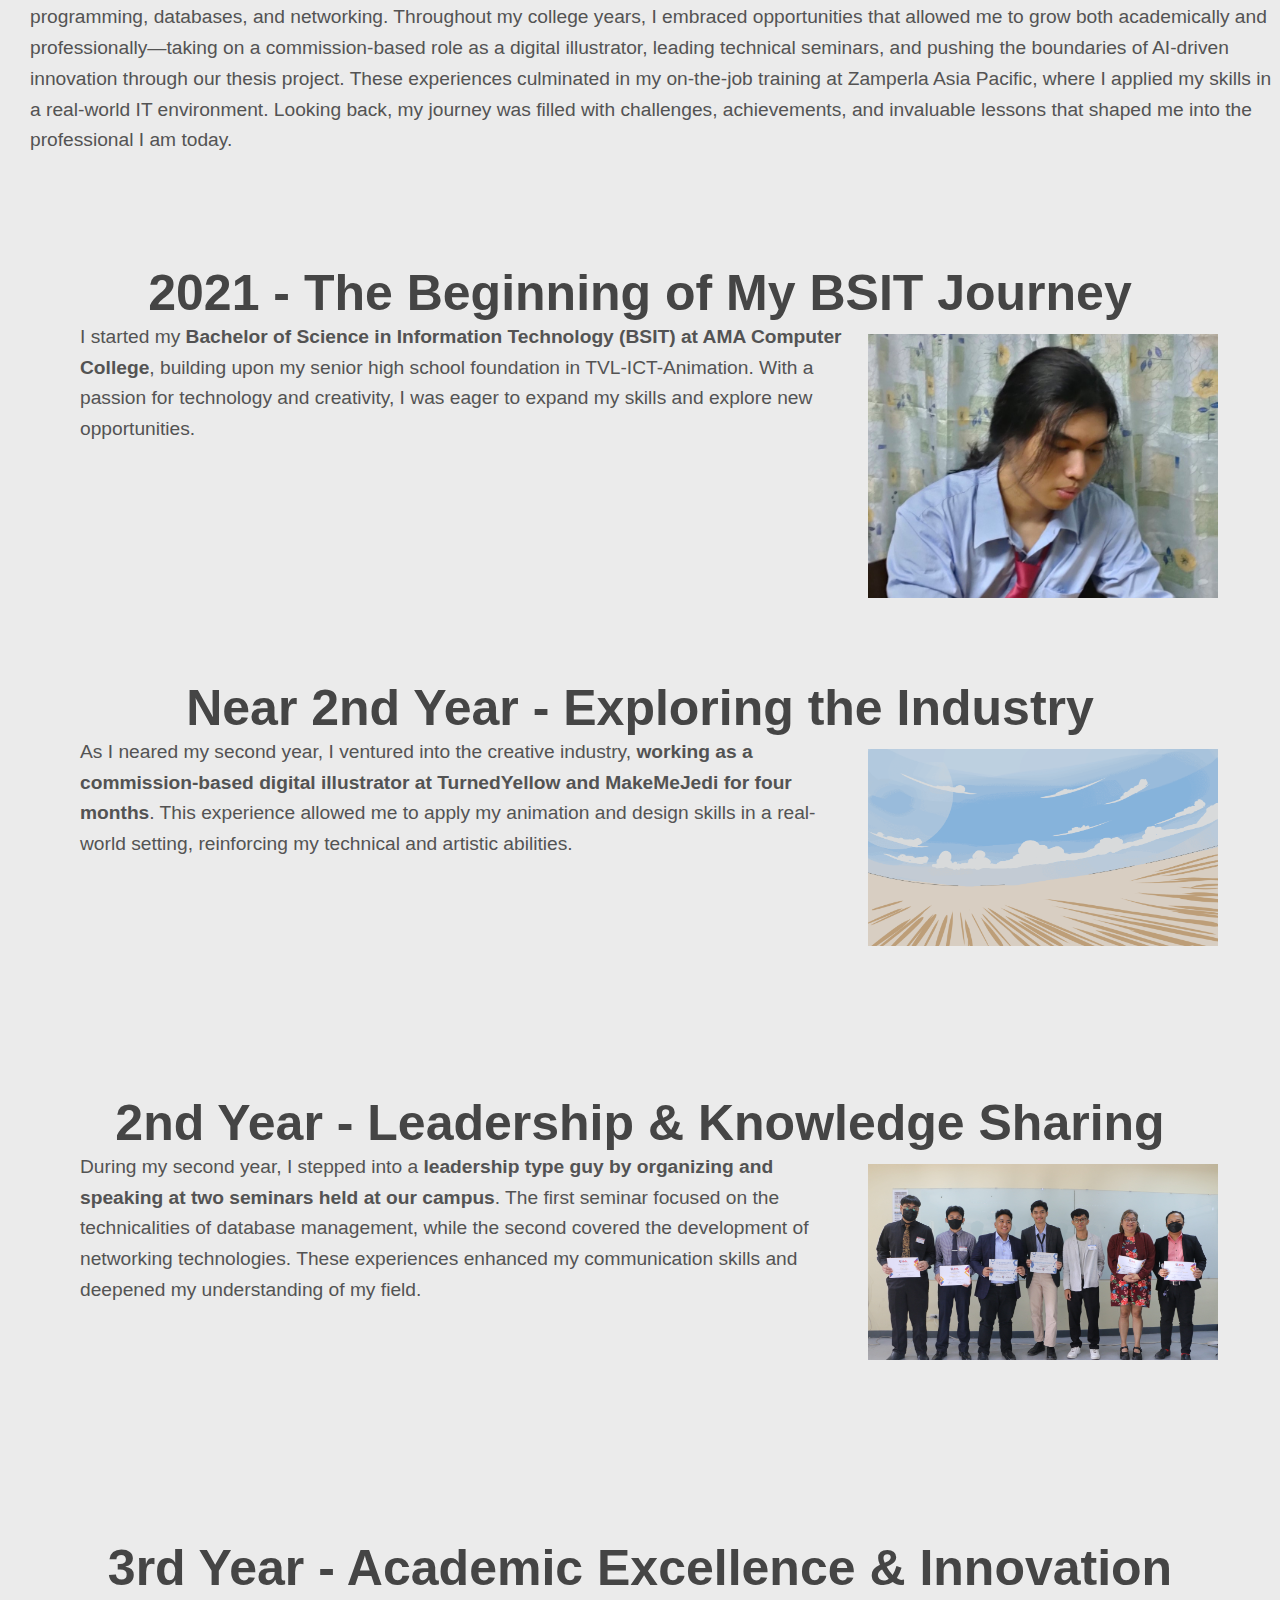
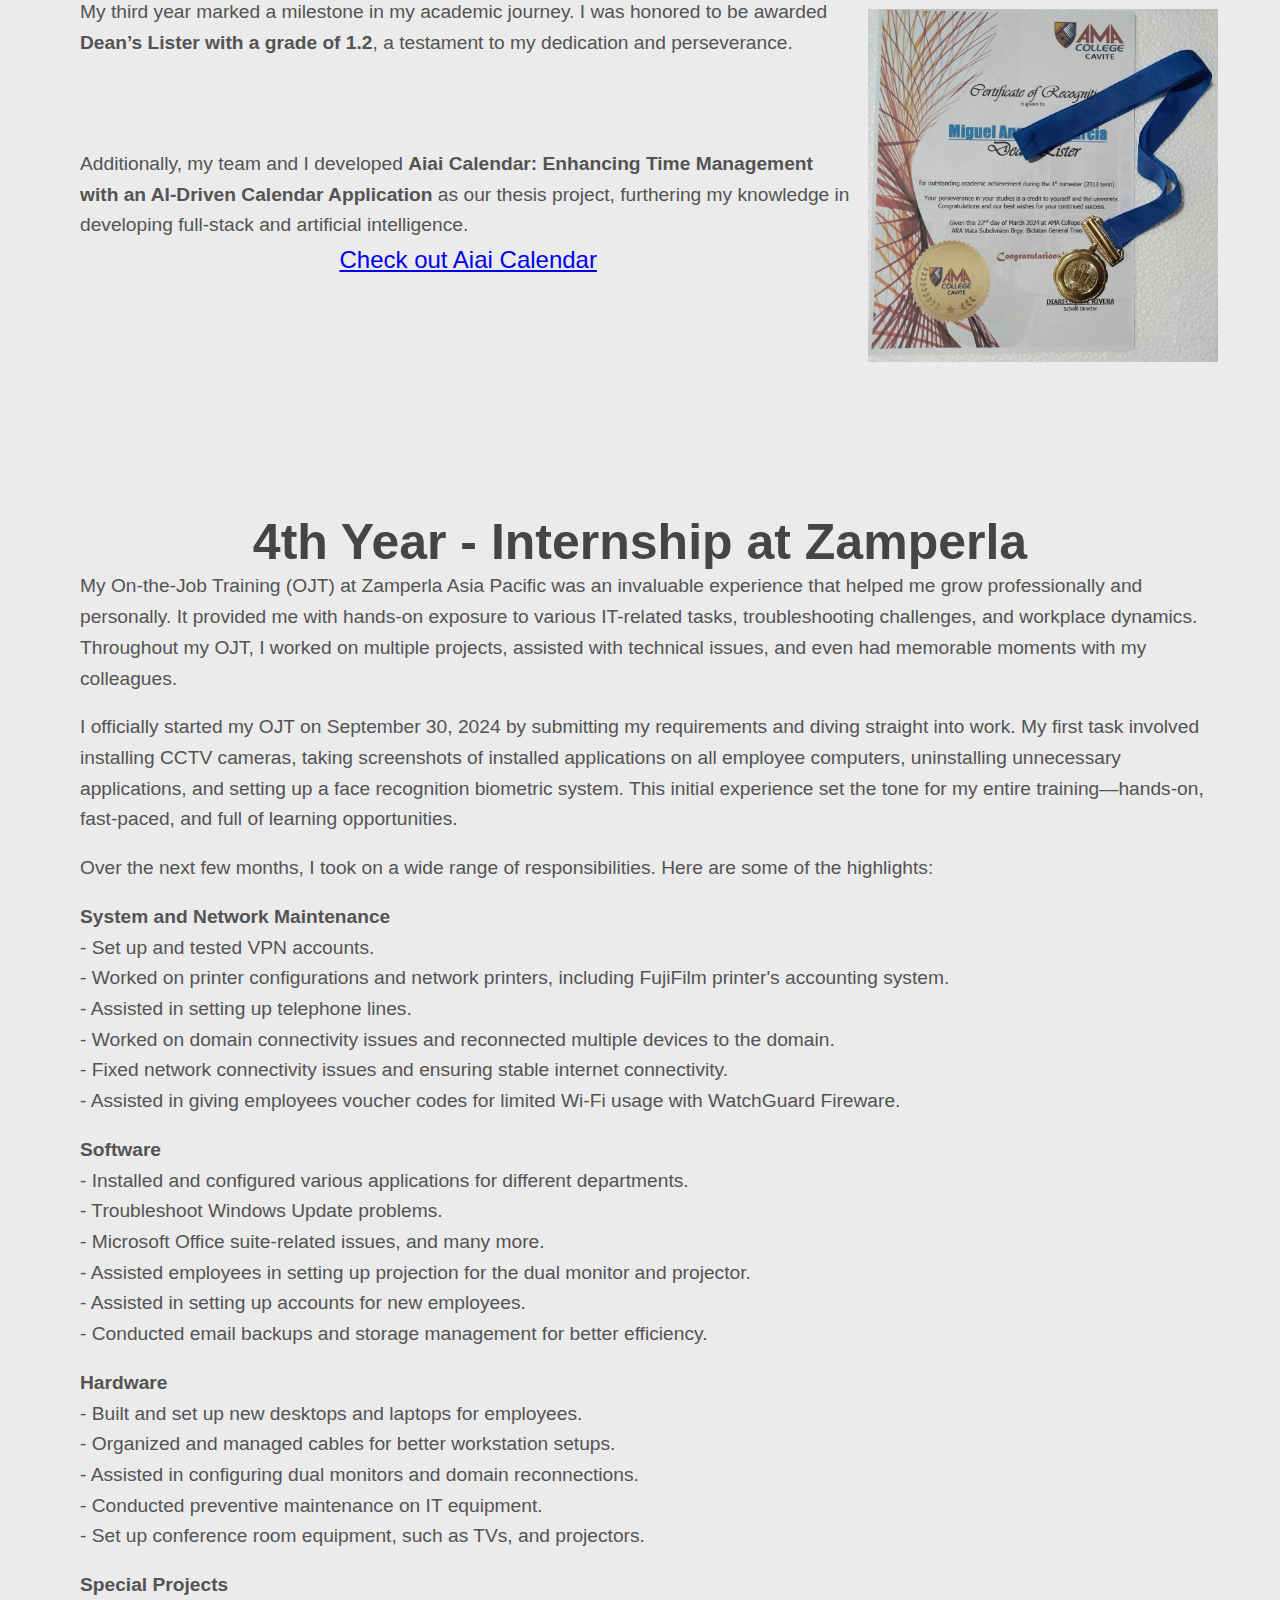
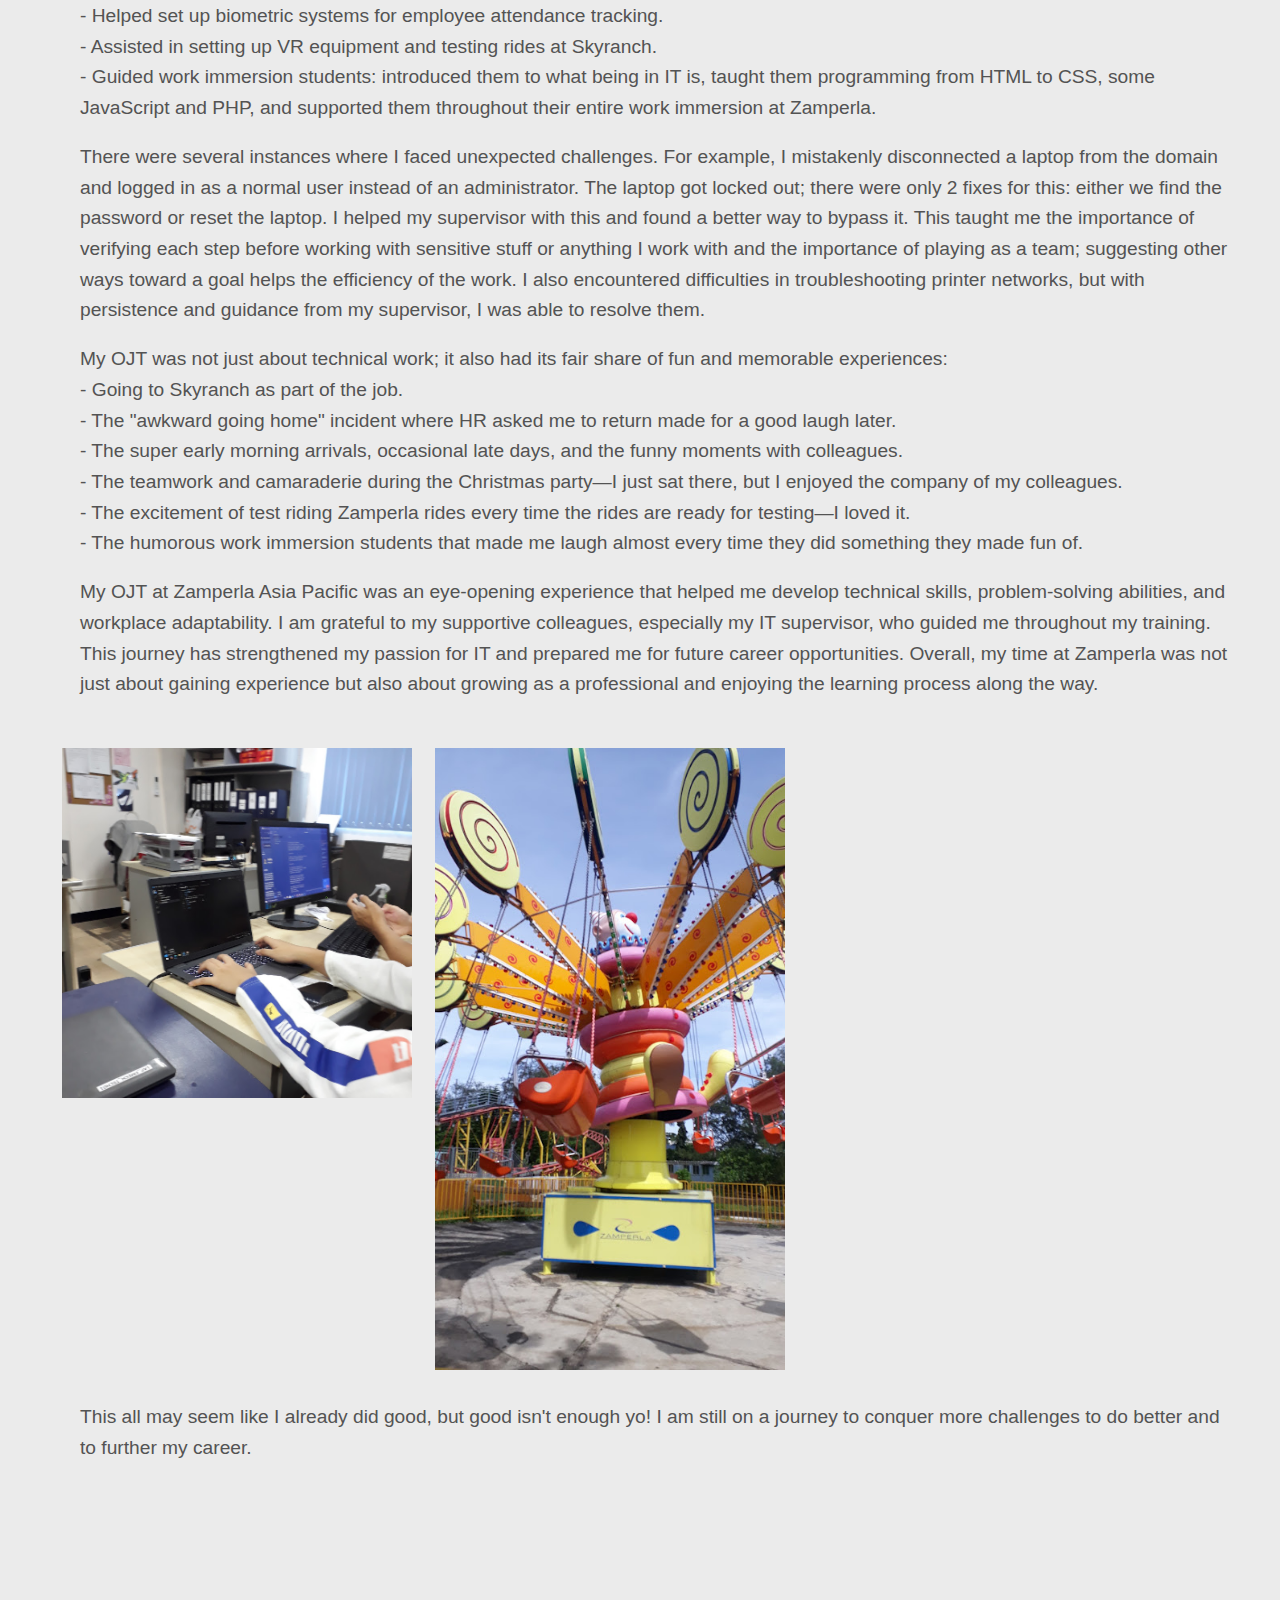
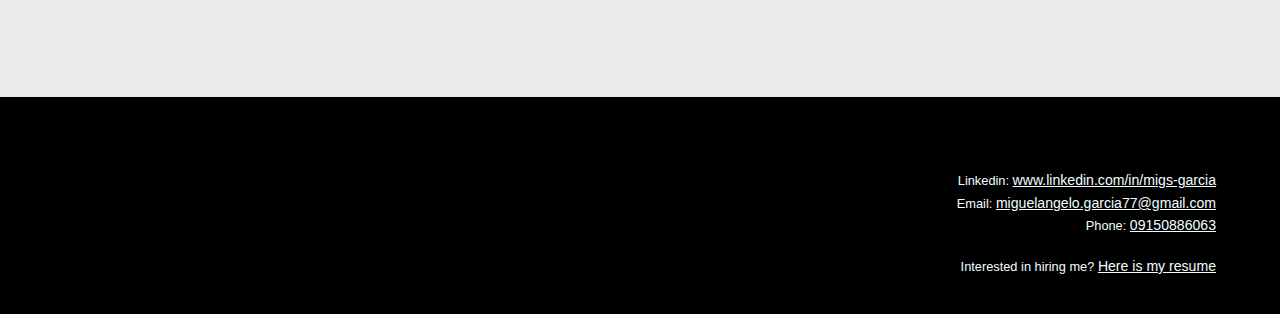
==== commit a8ecb98c: "footer" ====
--- a/main/about.html
+++ b/main/about.html
@@ -42,7 +42,7 @@
   </div>
   
     <div class="bottom-container">
-      <div style="padding-left: 20%; padding-top: 6%;">
+      <div style="padding-left: 20%; padding-top: 69px;">
         <h1>My Journey as</h1>
         <h1>a Mortal</h1><br>
       </div>
@@ -159,7 +159,13 @@
 
   <footer>  
     <div style="background-color: black;">
-      <br><br><br><br><br><br><br><br><br><br><br><br><br><br><br><br><br>
+      <br><br><br><br>
+      <p class="footer">Linkedin: <a href="https://www.linkedin.com/in/migs-garcia/" class="respfooter">www.linkedin.com/in/migs-garcia</a></p>
+      <p class="footer">Email: <a href="mailto:miguelangelo.garcia77+portfolio@gmail.com" class="respfooter">miguelangelo.garcia77@gmail.com</a></p>
+      <p class="footer">Phone: <a href="tel:+639150886063" class="respfooter">09150886063</a></p>
+      <br>
+      <p class="footer">Interested in hiring me? <a href="https://docs.google.com/document/d/1bfxeEVpxHIFSeVmo-1MUZvFLroiEnwDKCnDcVDR2Bmk/edit?usp=sharing" class="respfooter">Here is my resume</a></p>
+      <br><br>
 
     </div>
   </footer>
--- a/main/style.css
+++ b/main/style.css
@@ -74,7 +74,13 @@
 .container {
   padding: 100px;
 }
-
+a.resp{
+  font-size: 40%;
+}
+a.respfooter{
+  font-size: 110%;
+  color: azure;
+}
 p{
   font-size: larger;
   color: rgb(83, 83, 83);
@@ -82,7 +88,12 @@
   padding-left: 30px;
   line-height: 1.6;
 }
-
+p.footer{
+  padding-right: 5%;
+  text-align: right;
+  font-size: 80%;
+  color: azure;
+}
 pre{
   font-family: Arial, Helvetica, sans-serif;
   font-size: larger;
@@ -93,7 +104,7 @@
 }
 
 h1 {
-  font-size: 69px;
+  font-size: 400%;
 }
 h2 {
 
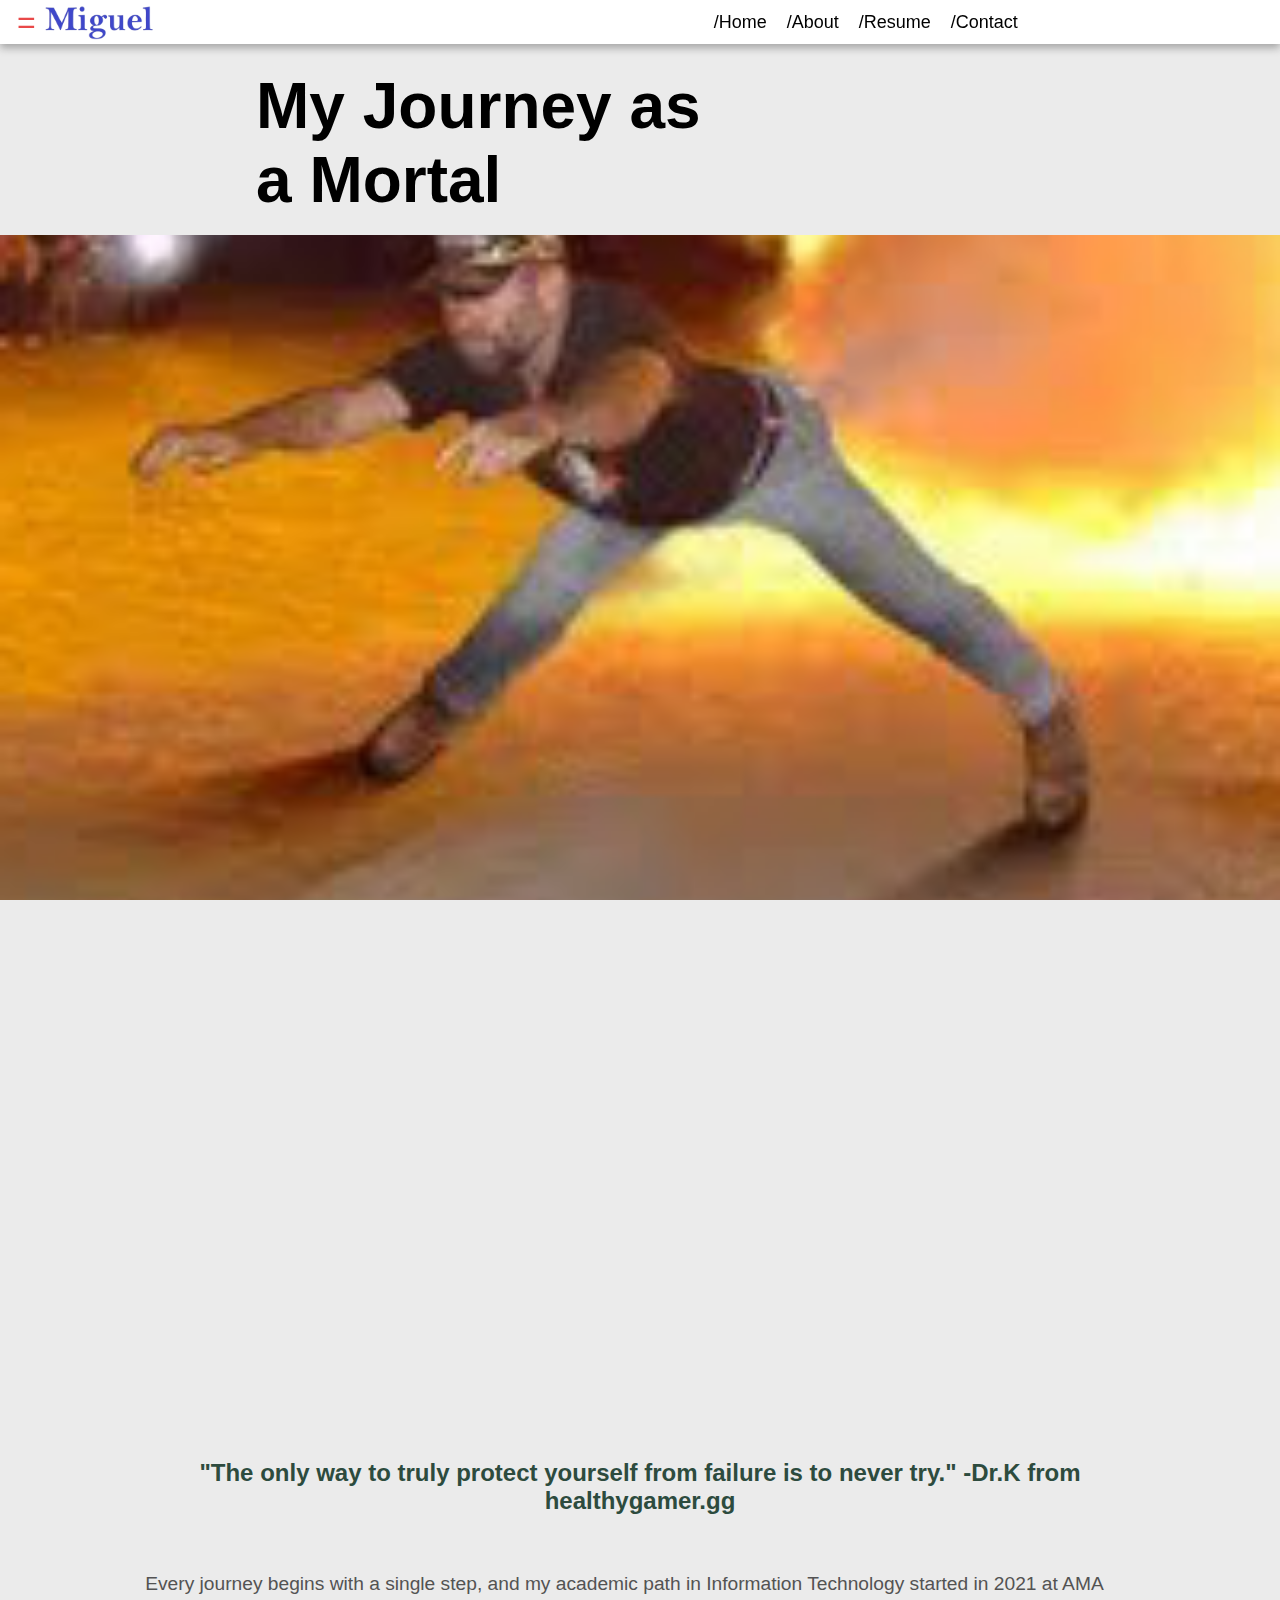
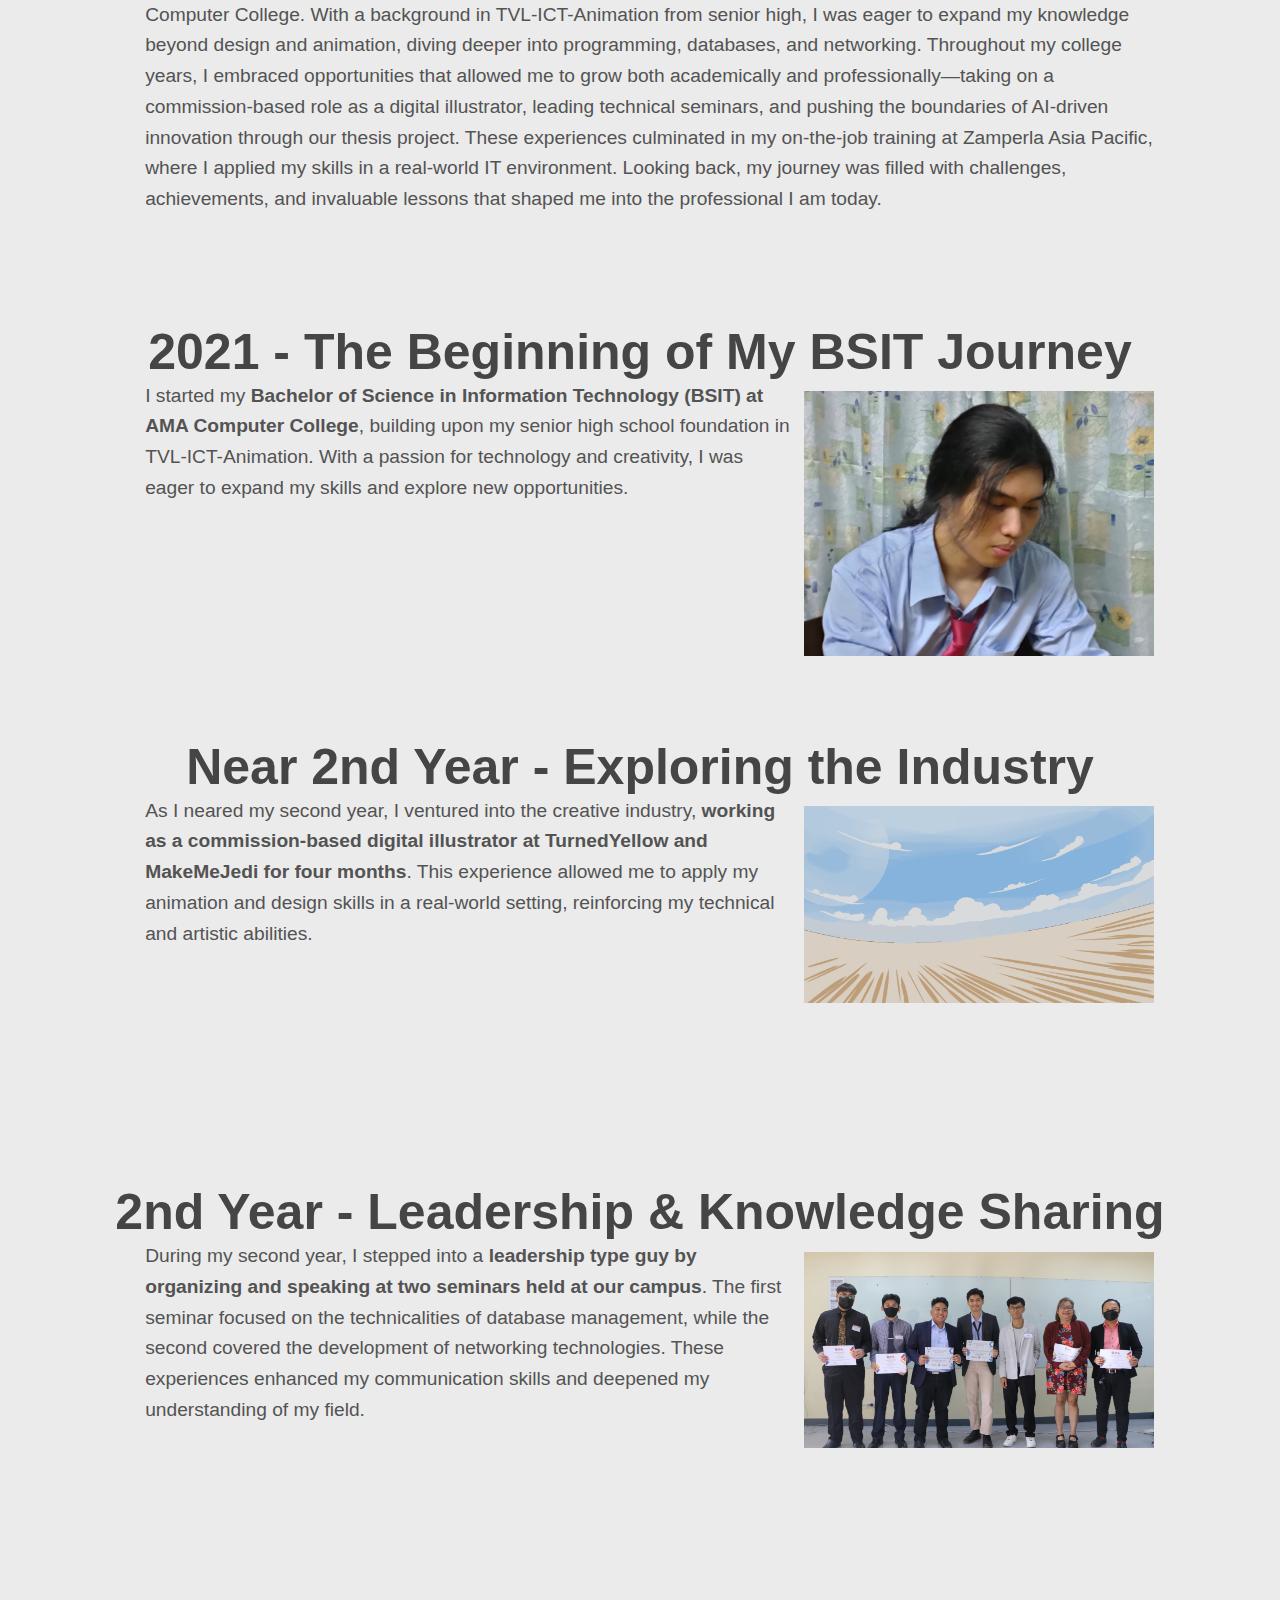
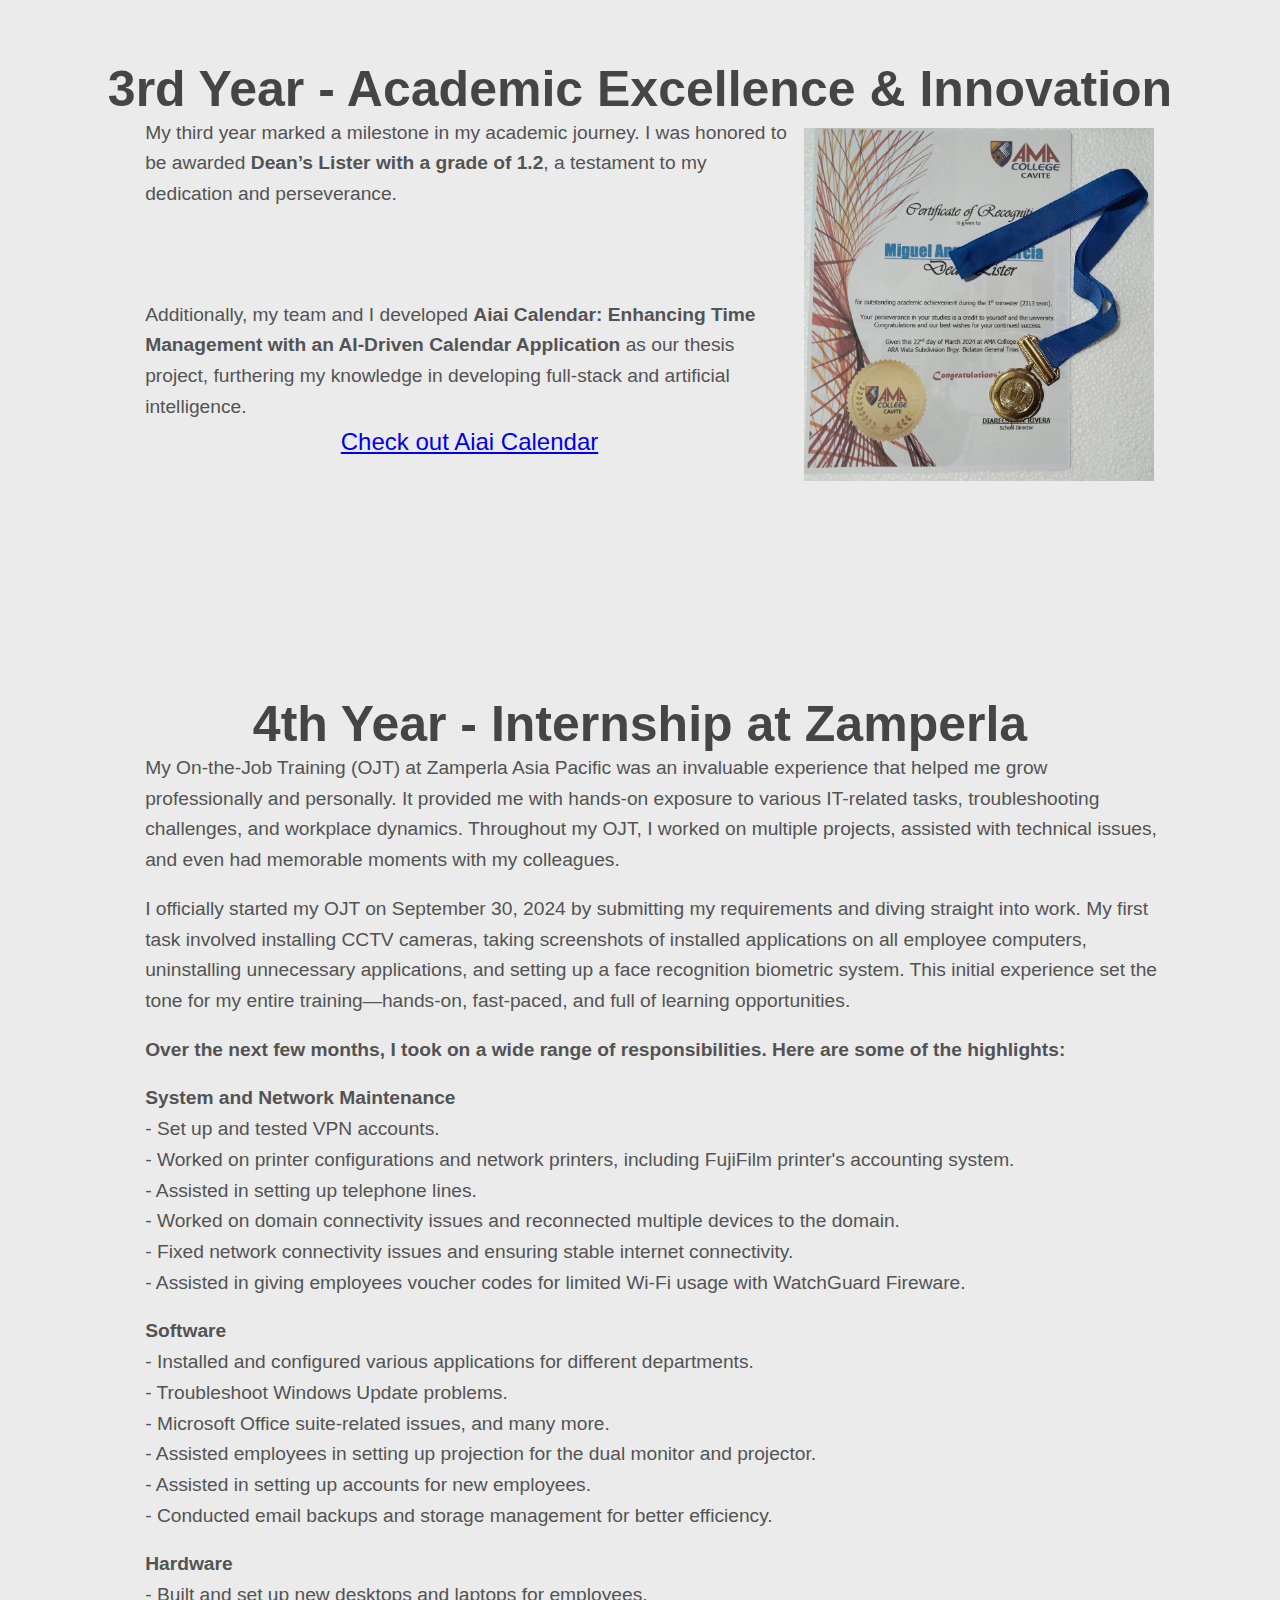
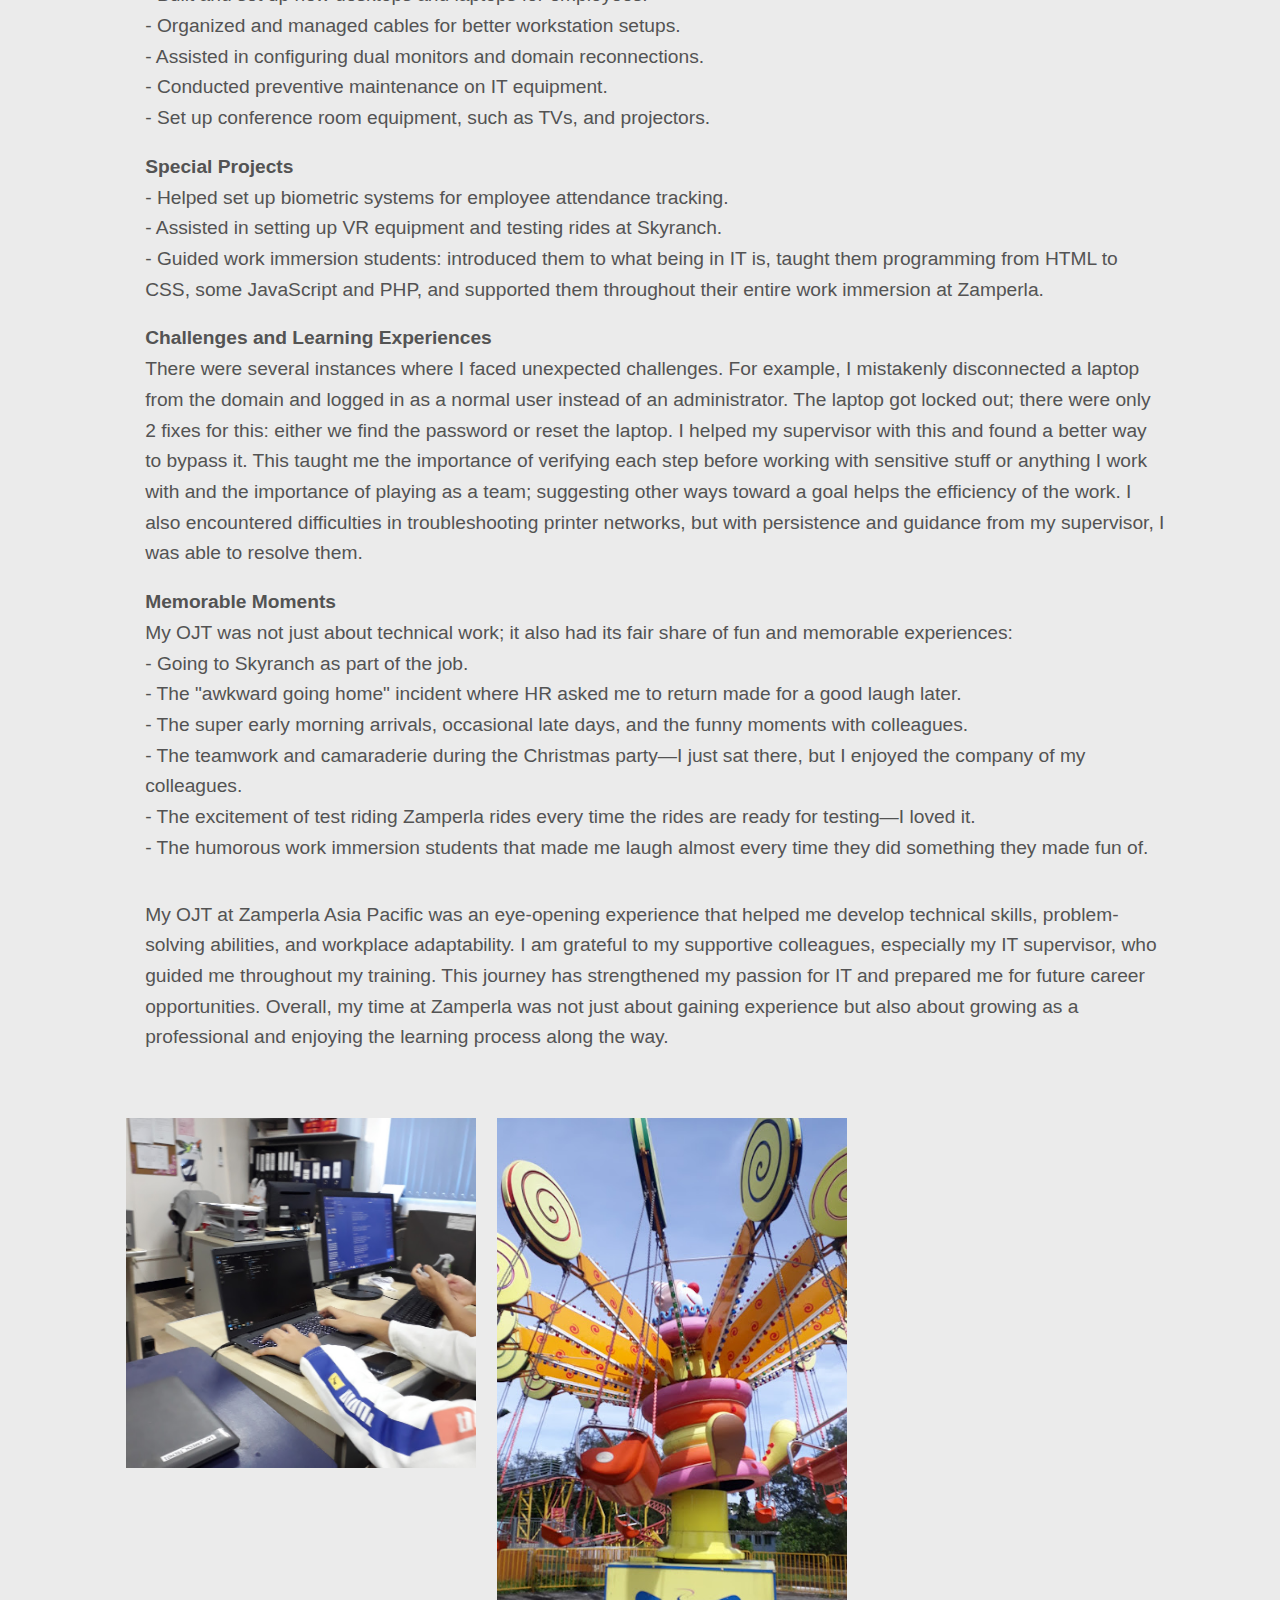
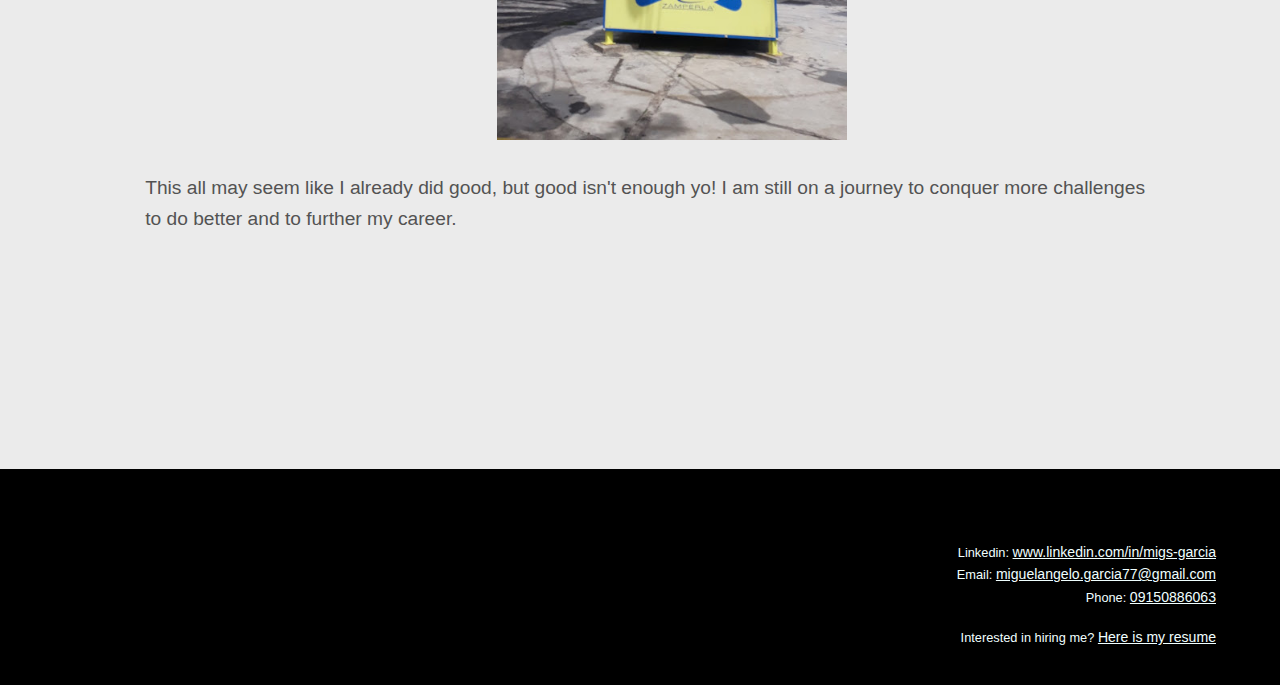
==== commit 5304d3ce: "about update" ====
--- a/main/about.html
+++ b/main/about.html
@@ -51,31 +51,31 @@
     <div class="top-container" id="bg-image" style="size: 500px; background-image: url(img/awesome.png);"></div>
 
     <div class="bottom-container">
-      <br><br><br><h2>"The only way to truly protect yourself from failure is to never try." -Dr.K from healthygamer.gg</h2>
+      <br><br><br><div class="about"><h2>"The only way to truly protect yourself from failure is to never try." -Dr.K from healthygamer.gg</h2></div>
       <br><br><br>
-      <div style="width: auto;"><p>Every journey begins with a single step, and my academic path in Information Technology started in 2021 at AMA Computer College. With a background in TVL-ICT-Animation from senior high, I was eager to expand my knowledge beyond design and animation, diving deeper into programming, databases, and networking. Throughout my college years, I embraced opportunities that allowed me to grow both academically and professionally—taking on a commission-based role as a digital illustrator, leading technical seminars, and pushing the boundaries of AI-driven innovation through our thesis project. These experiences culminated in my on-the-job training at Zamperla Asia Pacific, where I applied my skills in a real-world IT environment. Looking back, my journey was filled with challenges, achievements, and invaluable lessons that shaped me into the professional I am today.</p>      </div>
+      <div class="about"><p>Every journey begins with a single step, and my academic path in Information Technology started in 2021 at AMA Computer College. With a background in TVL-ICT-Animation from senior high, I was eager to expand my knowledge beyond design and animation, diving deeper into programming, databases, and networking. Throughout my college years, I embraced opportunities that allowed me to grow both academically and professionally—taking on a commission-based role as a digital illustrator, leading technical seminars, and pushing the boundaries of AI-driven innovation through our thesis project. These experiences culminated in my on-the-job training at Zamperla Asia Pacific, where I applied my skills in a real-world IT environment. Looking back, my journey was filled with challenges, achievements, and invaluable lessons that shaped me into the professional I am today.</p>      </div>
       <br><br><br><br><br><br>
       <h3>2021 - The Beginning of My BSIT Journey</h3>
-      <div style="padding-left: 50px; padding-right: 50px;">
+      <div class="about">
         <div><img src="img/2021.jpg" alt="this how i looked back then" class="responsive"></div>
         <p>I started my <b>Bachelor of Science in Information Technology (BSIT) at AMA Computer College</b>, building upon my senior high school foundation in TVL-ICT-Animation. With a passion for technology and creativity, I was eager to expand my skills and explore new opportunities.</p>
       </div><br><br><br><br><br><br><br><br><br><br><br><br><br>
 
       <h3>Near 2nd Year - Exploring the Industry</h3>
-      <div style="padding-left: 50px; padding-right: 50px;">
+      <div class="about">
         <div><img src="img/turned yellow.gif" alt="this is one of my drawings" class="responsive"></div>
         <p>As I neared my second year, I ventured into the creative industry, <b>working as a commission-based digital illustrator at TurnedYellow and MakeMeJedi for four months</b>. This experience allowed me to apply my animation and design skills in a real-world setting, reinforcing my technical and artistic abilities.</p>
       </div><br><br><br><br><br><br><br><br><br><br><br><br><br>
 
       <h3>2nd Year - Leadership & Knowledge Sharing</h3>
-      <div style="padding-left: 50px; padding-right: 50px;">
+      <div class="about">
         <div><img src="img/seminar.JPG" alt="i lead this seminar" class="responsive"></div>
         <p>During my second year, I stepped into a <b>leadership type guy by organizing and speaking at two seminars held at our campus</b>. The first seminar focused on the technicalities of database management, while the second covered the development of networking technologies. These experiences enhanced my communication skills and deepened my understanding of my field.
         </p>
       </div><br><br><br><br><br><br><br><br><br><br><br><br><br>
 
       <h3>3rd Year - Academic Excellence & Innovation</h3>
-      <div style="padding-left: 50px; padding-right: 50px;">
+      <div class="about">
         <div><img src="img/dean's lister.jpg" alt="my certificate and medal" class="responsive"></div>
         <p>My third year marked a milestone in my academic journey. I was honored to be awarded <b>Dean’s Lister with a grade of 1.2</b>, a testament to my dedication and perseverance. </p>
         <br><br><br><br><br>
@@ -85,12 +85,12 @@
 
 <!-- ojt experience -->
       <h3>4th Year - Internship at Zamperla</h3>
-      <div style="padding-left: 50px; padding-right: 50px;">
+      <div class="about">
         <p>My On-the-Job Training (OJT) at Zamperla Asia Pacific was an invaluable experience that helped me grow professionally and personally. It provided me with hands-on exposure to various IT-related tasks, troubleshooting challenges, and workplace dynamics. Throughout my OJT, I worked on multiple projects, assisted with technical issues, and even had memorable moments with my colleagues.</p><br>
 
         <p>I officially started my OJT on September 30, 2024 by submitting my requirements and diving straight into work. My first task involved installing CCTV cameras, taking screenshots of installed applications on all employee computers, uninstalling unnecessary applications, and setting up a face recognition biometric system. This initial experience set the tone for my entire training—hands-on, fast-paced, and full of learning opportunities.</p><br>
 
-        <p>Over the next few months, I took on a wide range of responsibilities. Here are some of the highlights:</p><br>
+        <p><b>Over the next few months, I took on a wide range of responsibilities. Here are some of the highlights:</b></p><br>
         <p><b>System and Network Maintenance</b></p>
         <p>
           - Set up and tested VPN accounts.<br>
@@ -123,9 +123,10 @@
           - Assisted in setting up VR equipment and testing rides at Skyranch. <br>
           - Guided work immersion students: introduced them to what being in IT is, taught them programming from HTML to CSS, some JavaScript and PHP, and supported them throughout their entire work immersion at Zamperla. <br>
           </p><br>
-        
+        <p><b>Challenges and Learning Experiences</b></p>
         <p>There were several instances where I faced unexpected challenges. For example, I mistakenly disconnected a laptop from the domain and logged in as a normal user instead of an administrator. The laptop got locked out; there were only 2 fixes for this: either we find the password or reset the laptop. I helped my supervisor with this and found a better way to bypass it. This taught me the importance of verifying each step before working with sensitive stuff or anything I work with and the importance of playing as a team; suggesting other ways toward a goal helps the efficiency of the work. I also encountered difficulties in troubleshooting printer networks, but with persistence and guidance from my supervisor, I was able to resolve them.        </p>
         <br>
+        <p><b>Memorable Moments</b></p>
         <p>My OJT was not just about technical work; it also had its fair share of fun and memorable experiences:</p>
         <p>
           - Going to Skyranch as part of the job.<br>
@@ -134,11 +135,11 @@
           - The teamwork and camaraderie during the Christmas party—I just sat there, but I enjoyed the company of my colleagues.<br>
           - The excitement of test riding Zamperla rides every time the rides are ready for testing—I loved it.<br>
           - The humorous work immersion students that made me laugh almost every time they did something they made fun of.<br>
-          </p><br>
+          </p><br><br>
         <p>
           My OJT at Zamperla Asia Pacific was an eye-opening experience that helped me develop technical skills, problem-solving abilities, and workplace adaptability. I am grateful to my supportive colleagues, especially my IT supervisor, who guided me throughout my training. This journey has strengthened my passion for IT and prepared me for future career opportunities.
           Overall, my time at Zamperla was not just about gaining experience but also about growing as a professional and enjoying the learning process along the way.
-          </p><br><br>
+          </p><br><br><br>
         <div>
           <img src="img/zamperla1.jpg" alt="zamperla1" class="rresponsive">
           <img src="img/zamperla2.jpg" alt="zamperla2" class="rresponsive">
--- a/main/style.css
+++ b/main/style.css
@@ -28,6 +28,9 @@
   margin: 50px 5%;
   font-family: Arial, Helvetica, sans-serif;
 }
+.centertext{
+  text-align: center;
+}
 
 .navbar {
   display: flex;
@@ -102,7 +105,10 @@
   padding-left: 30px;
   line-height: 1.6;
 }
-
+div.about{
+  padding-left: 9%; 
+  padding-right: 9%;
+}
 h1 {
   font-size: 400%;
 }
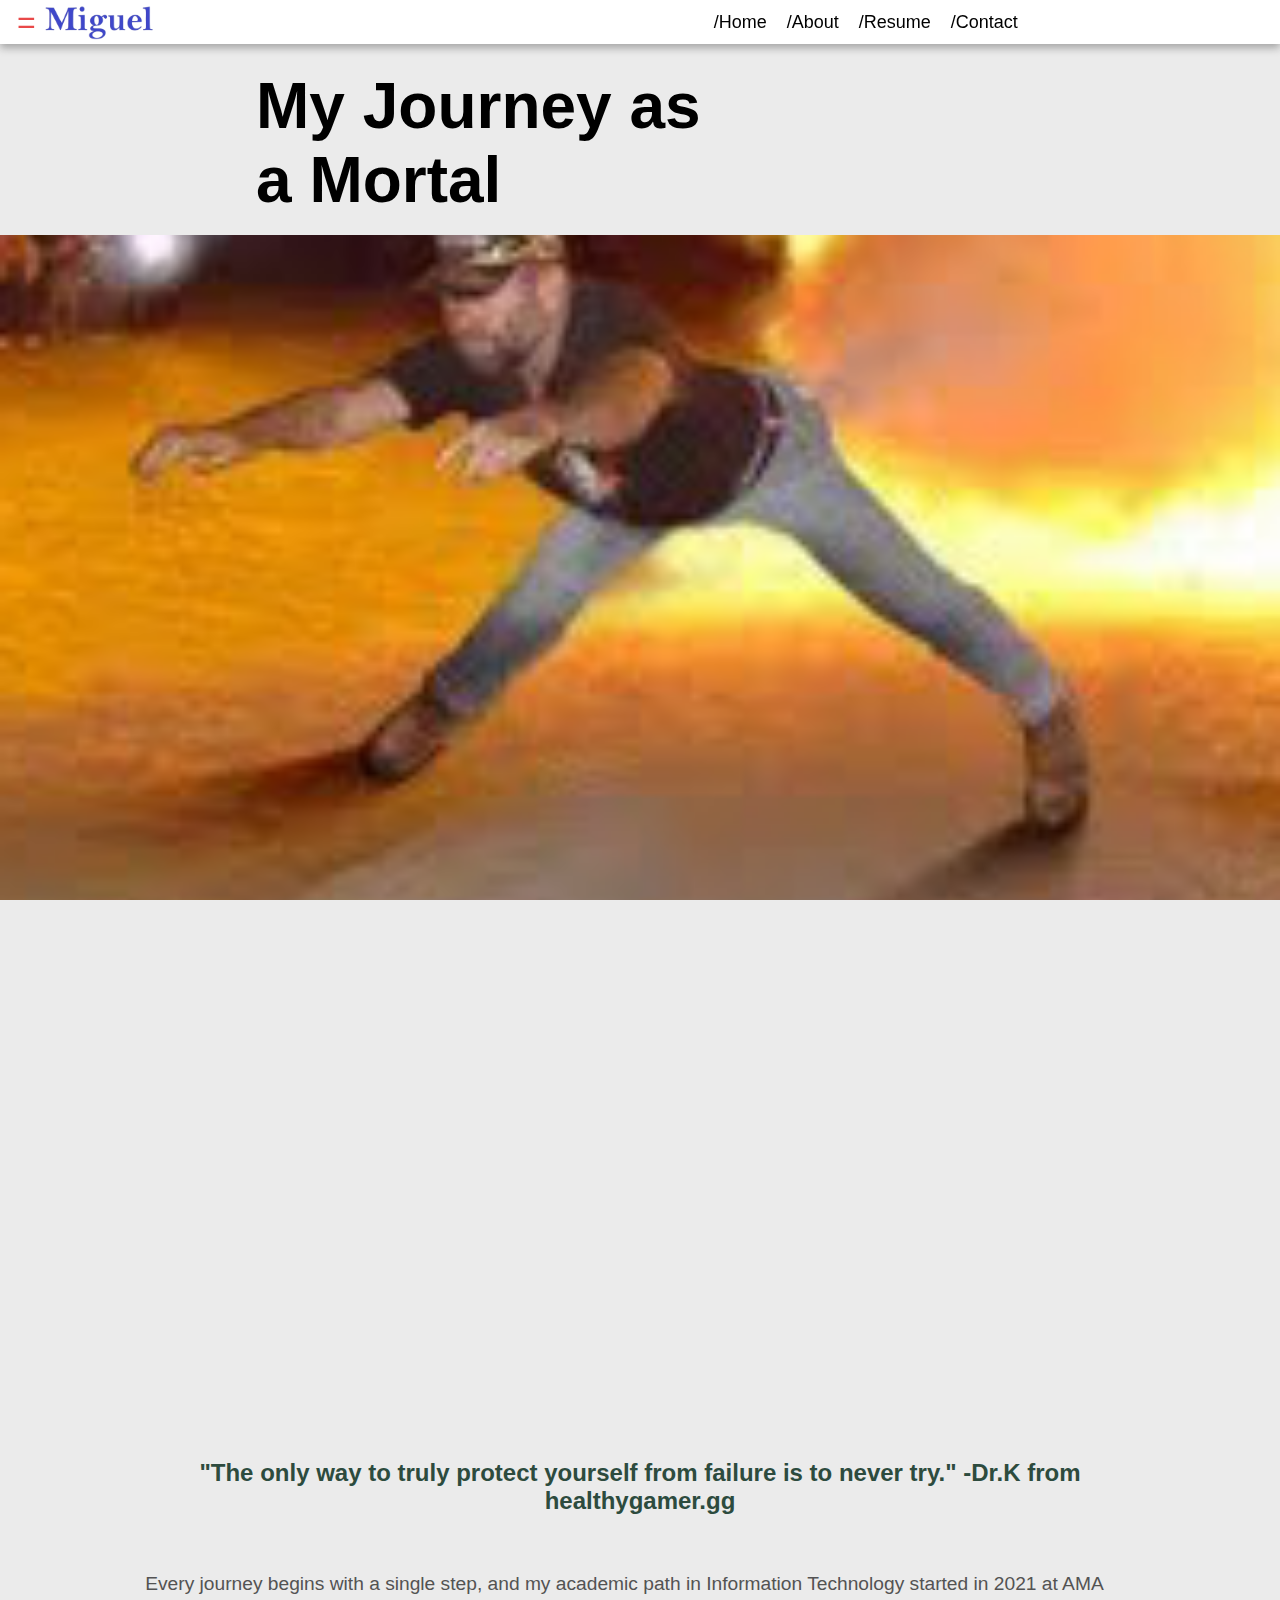
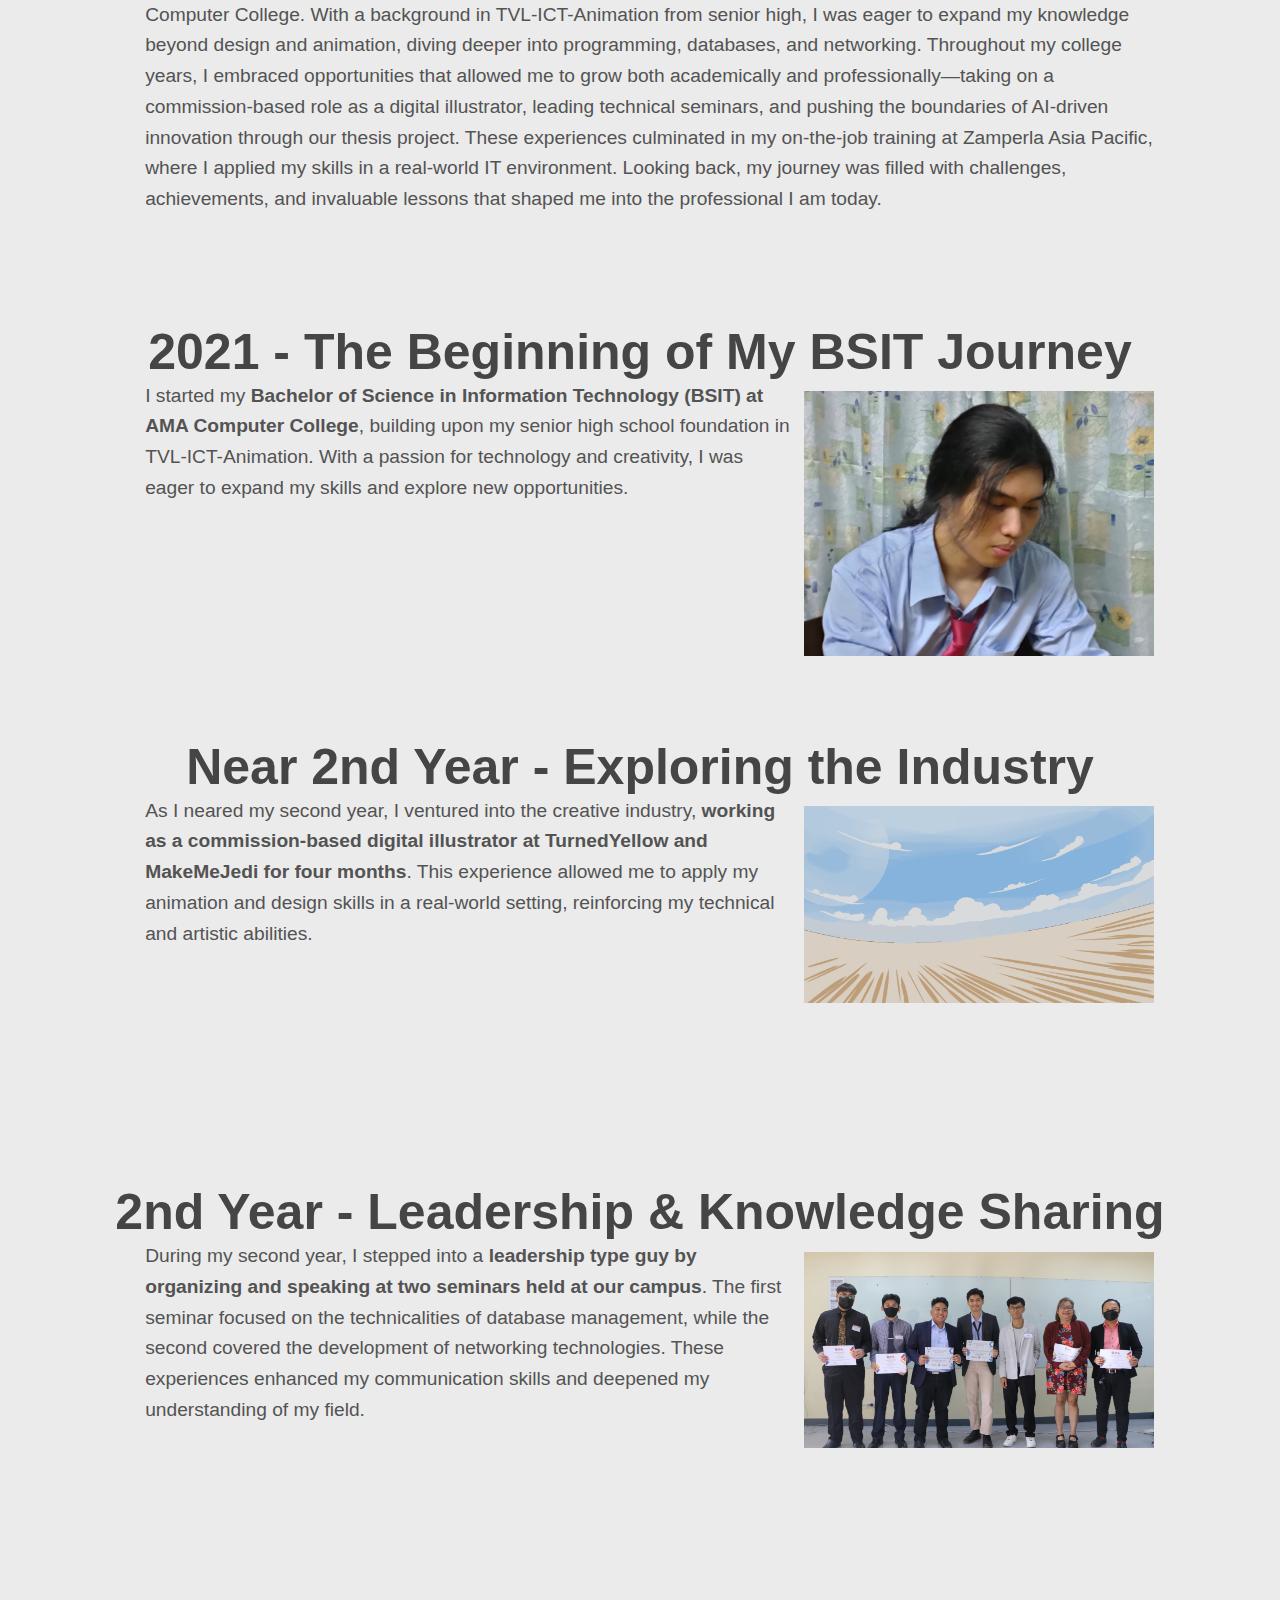
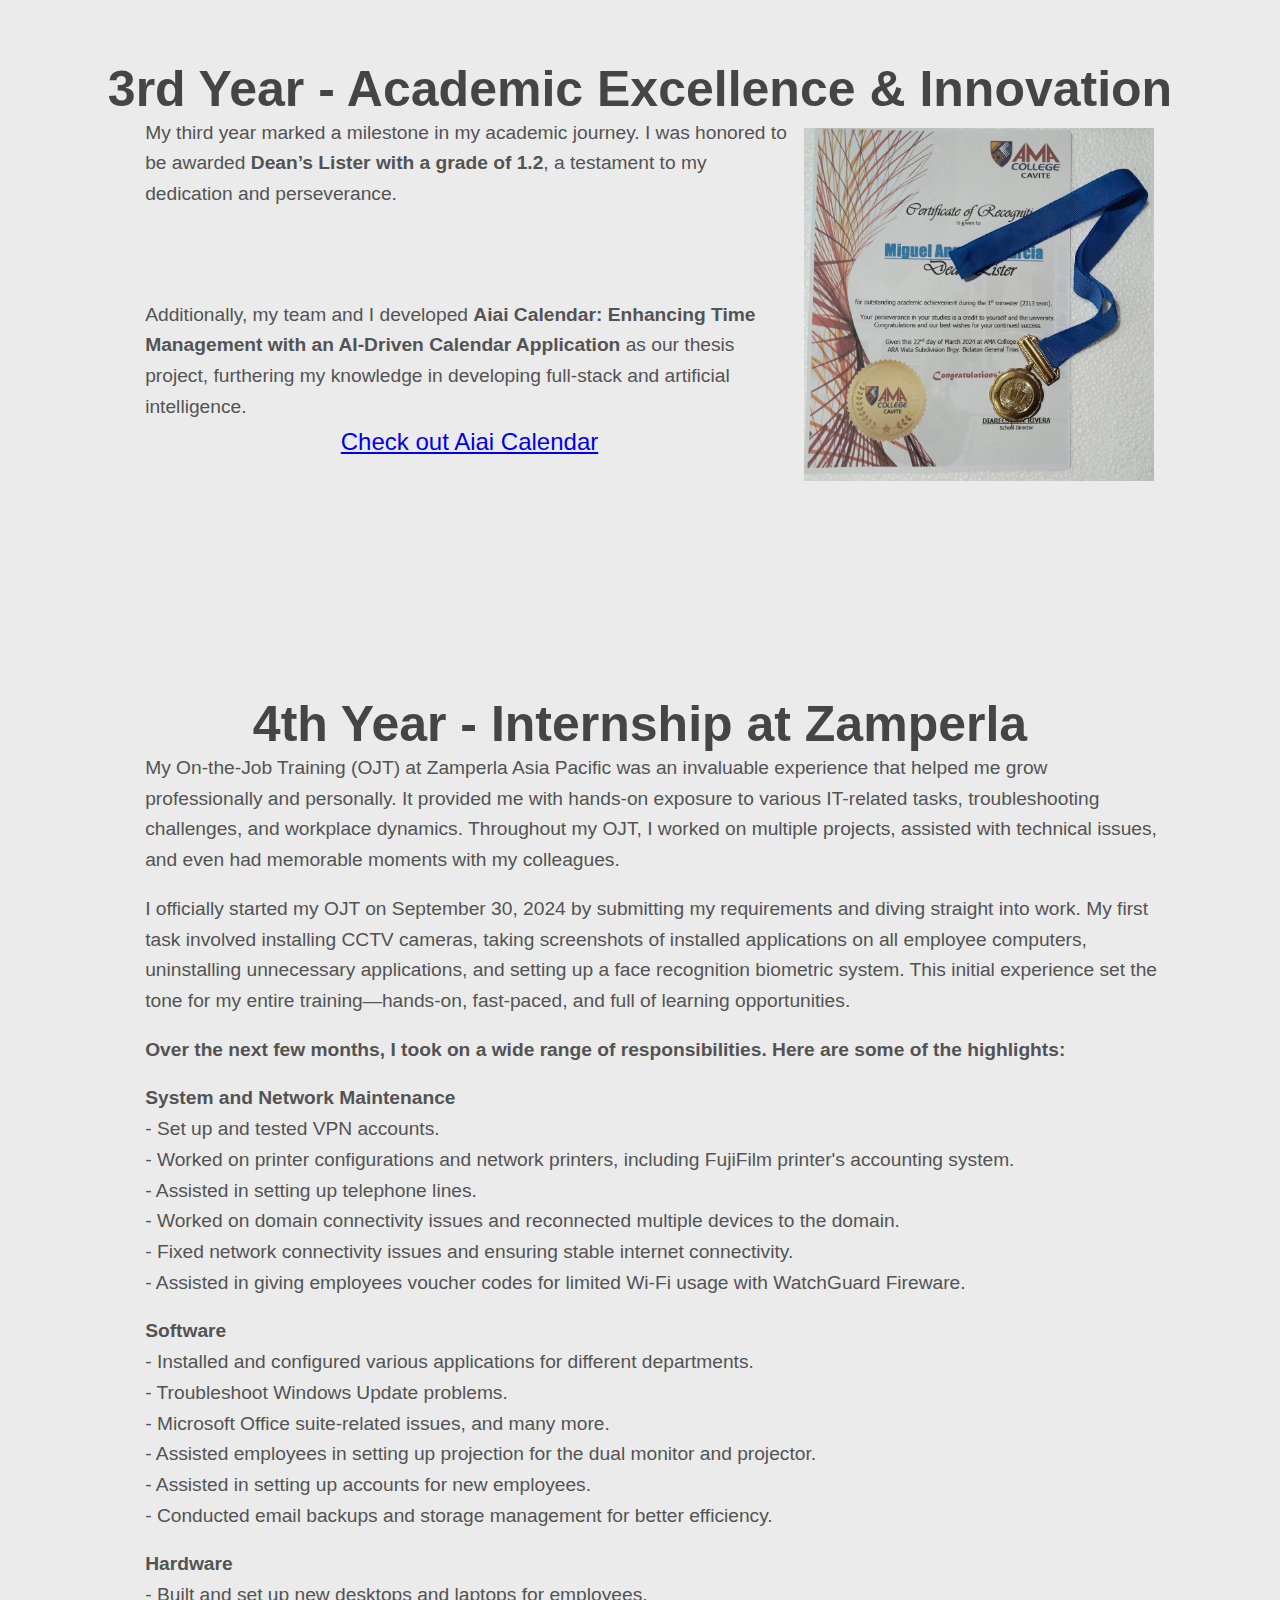
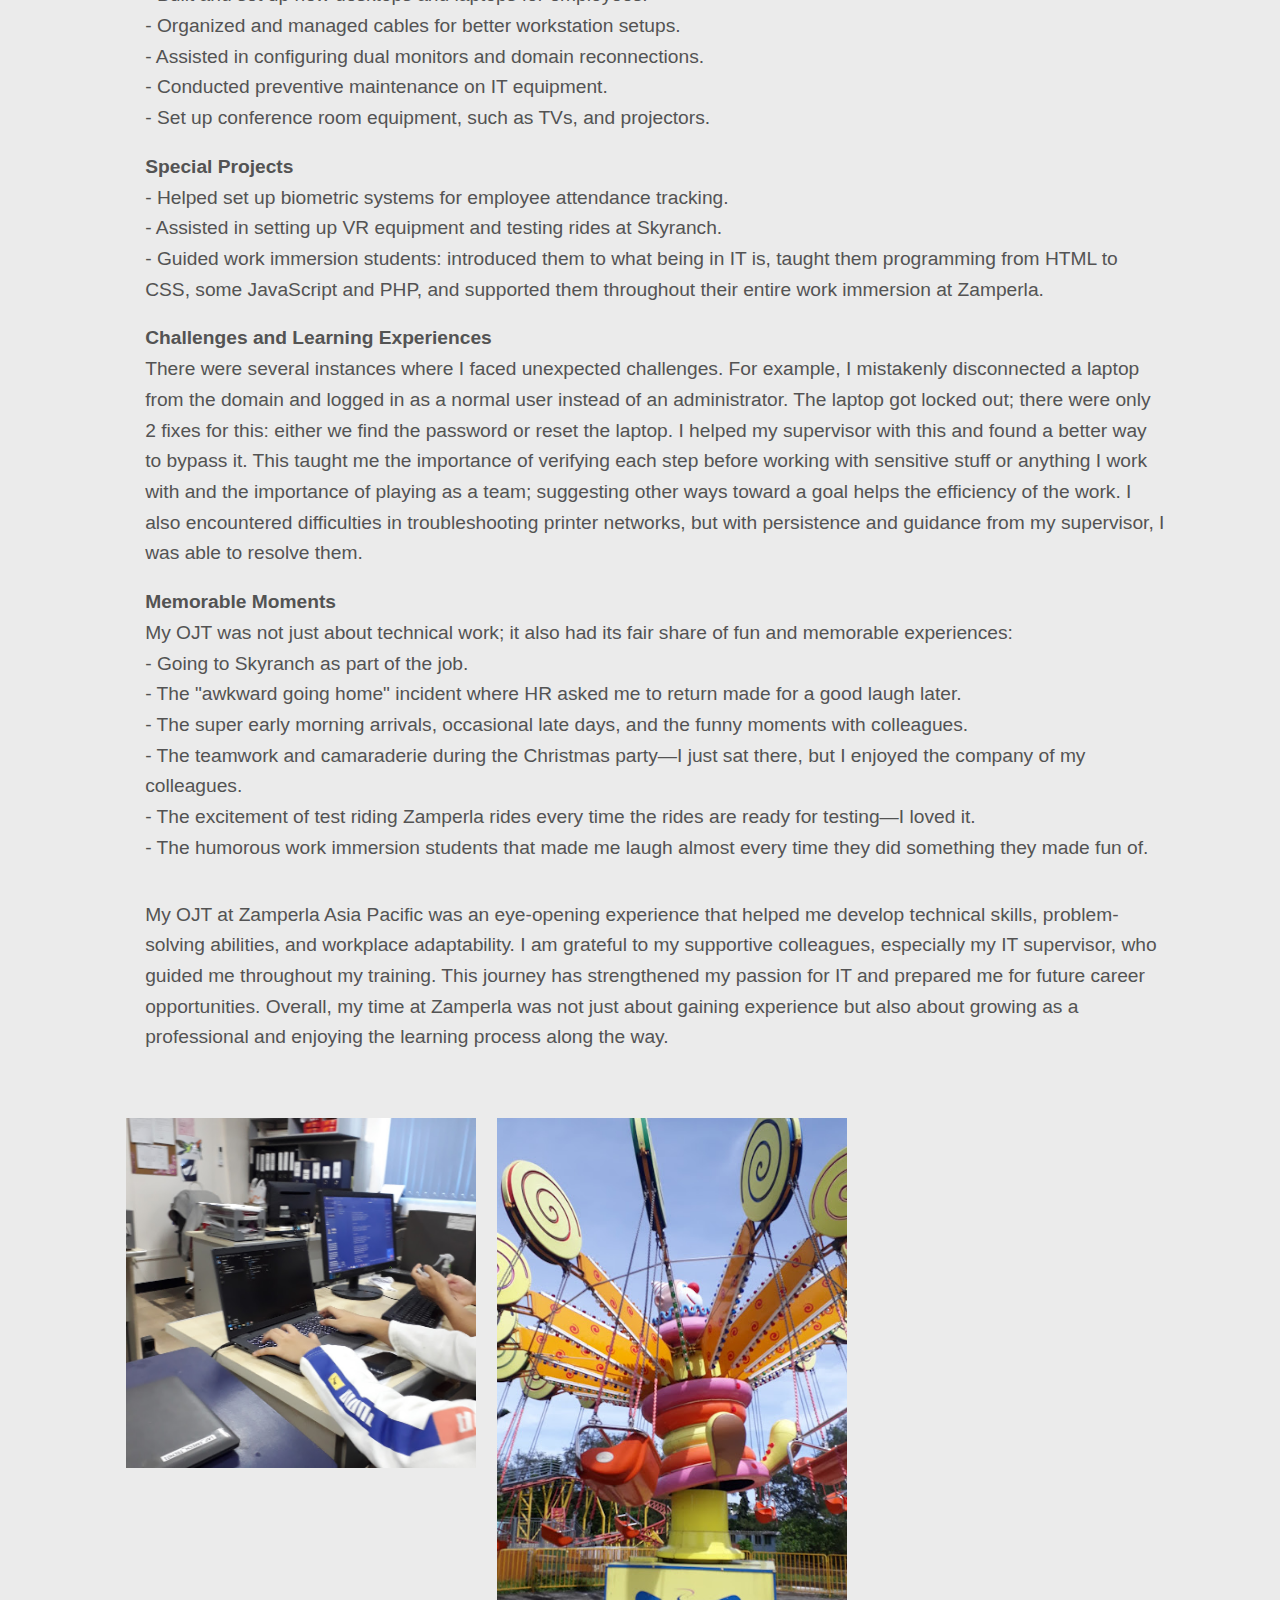
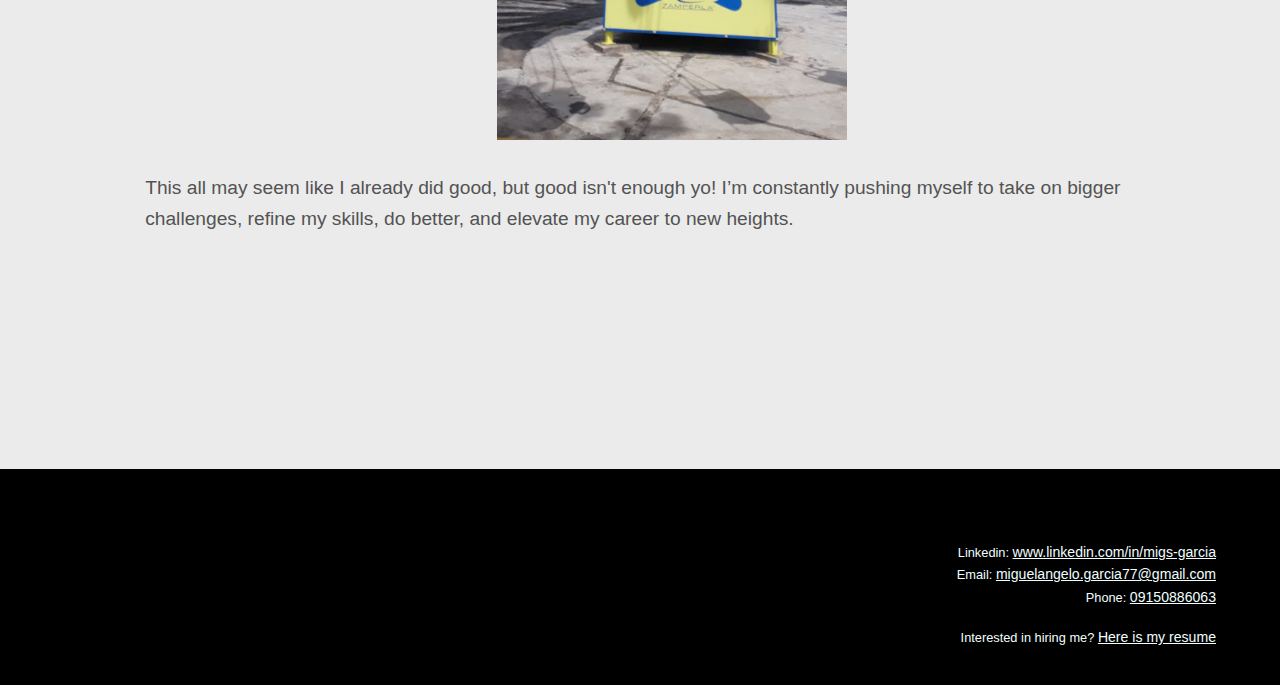
==== commit ad09a839: "random tweaking" ====
--- a/main/about.html
+++ b/main/about.html
@@ -147,7 +147,7 @@
         <br><br><br><br><br><br><br><br><br><br><br><br><br><br><br><br><br><br><br><br><br><br><br><br><br><br><br><br><br><br><br><br><br><br><br><br><br>
 
 
-        <p>This all may seem like I already did good, but good isn't enough yo! I am still on a journey to conquer more challenges to do better and to further my career.</p>
+        <p>This all may seem like I already did good, but good isn't enough yo! I’m constantly pushing myself to take on bigger challenges, refine my skills, do better, and elevate my career to new heights.</p>
                 
         
       </div><br><br><br><br><br><br><br><br><br><br><br><br><br>
--- a/main/style.css
+++ b/main/style.css
@@ -78,7 +78,7 @@
   padding: 100px;
 }
 a.resp{
-  font-size: 40%;
+  font-size: 50%;
 }
 a.respfooter{
   font-size: 110%;
